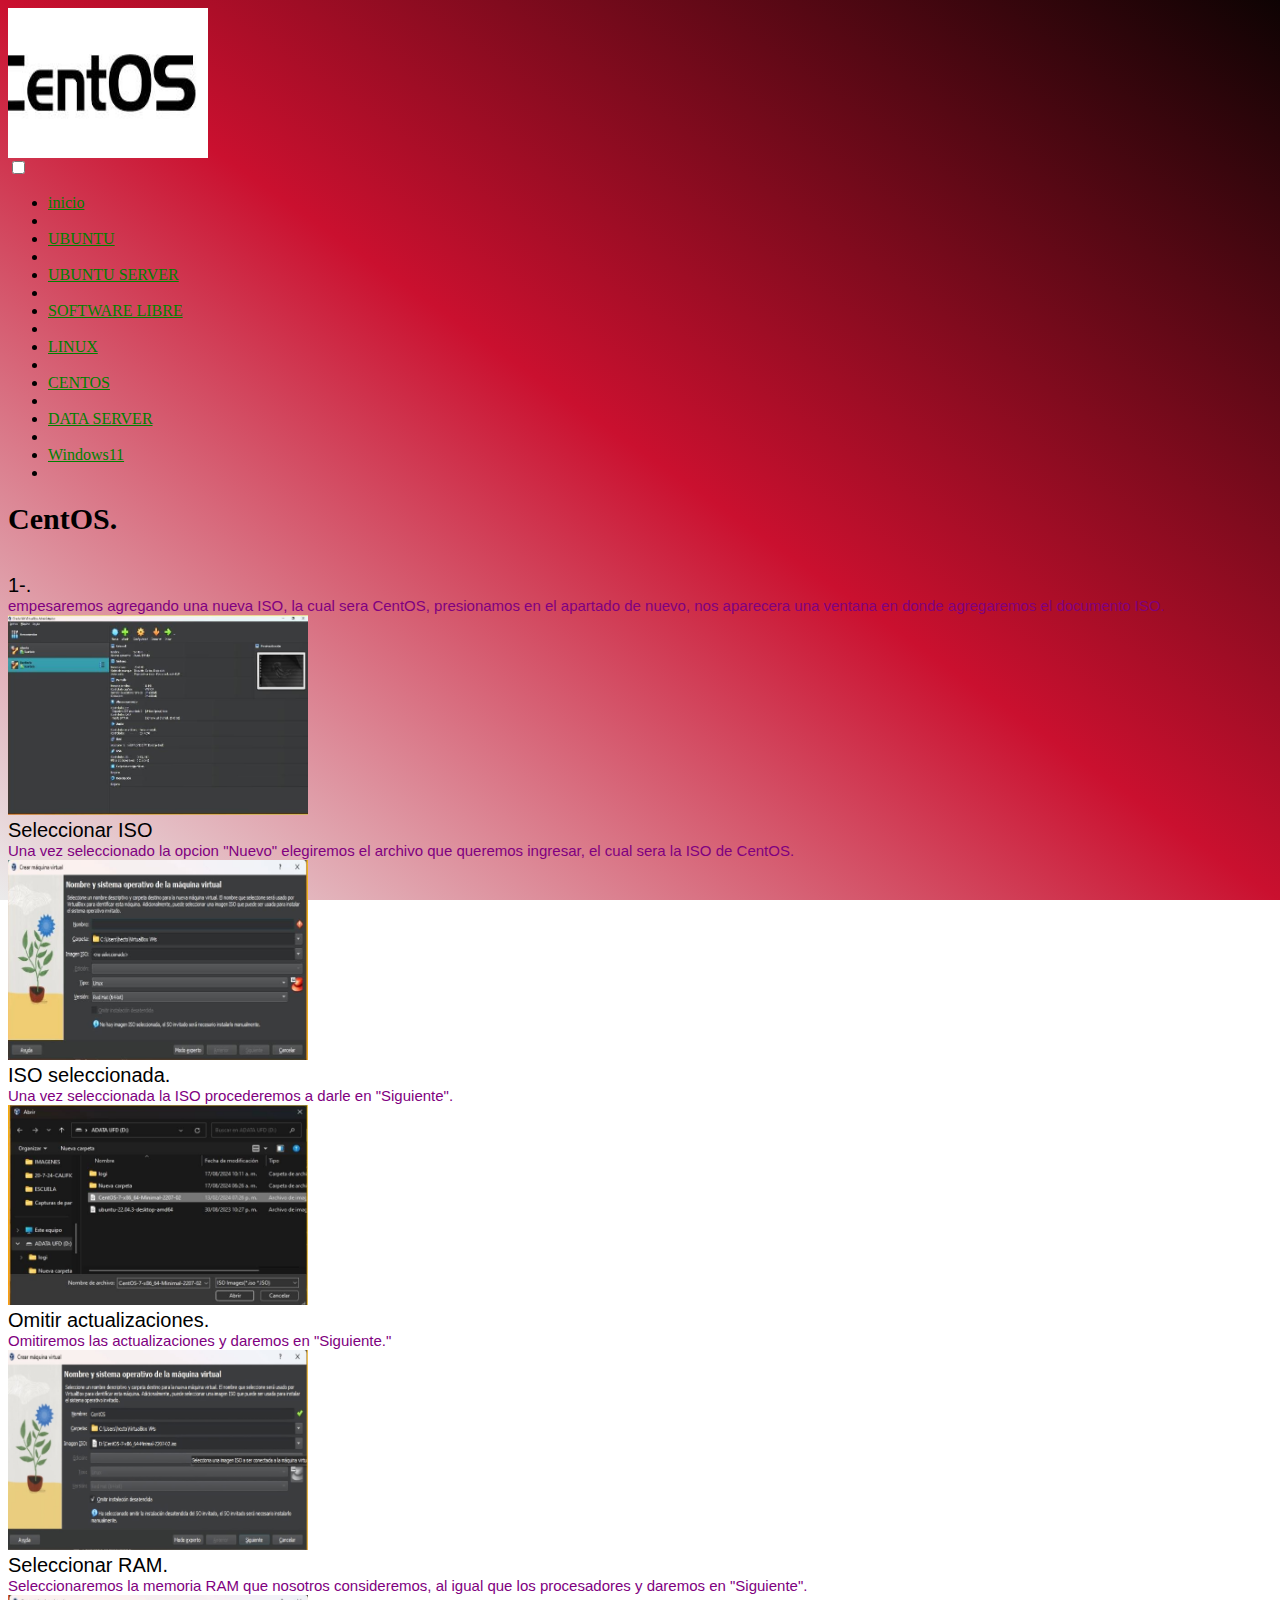
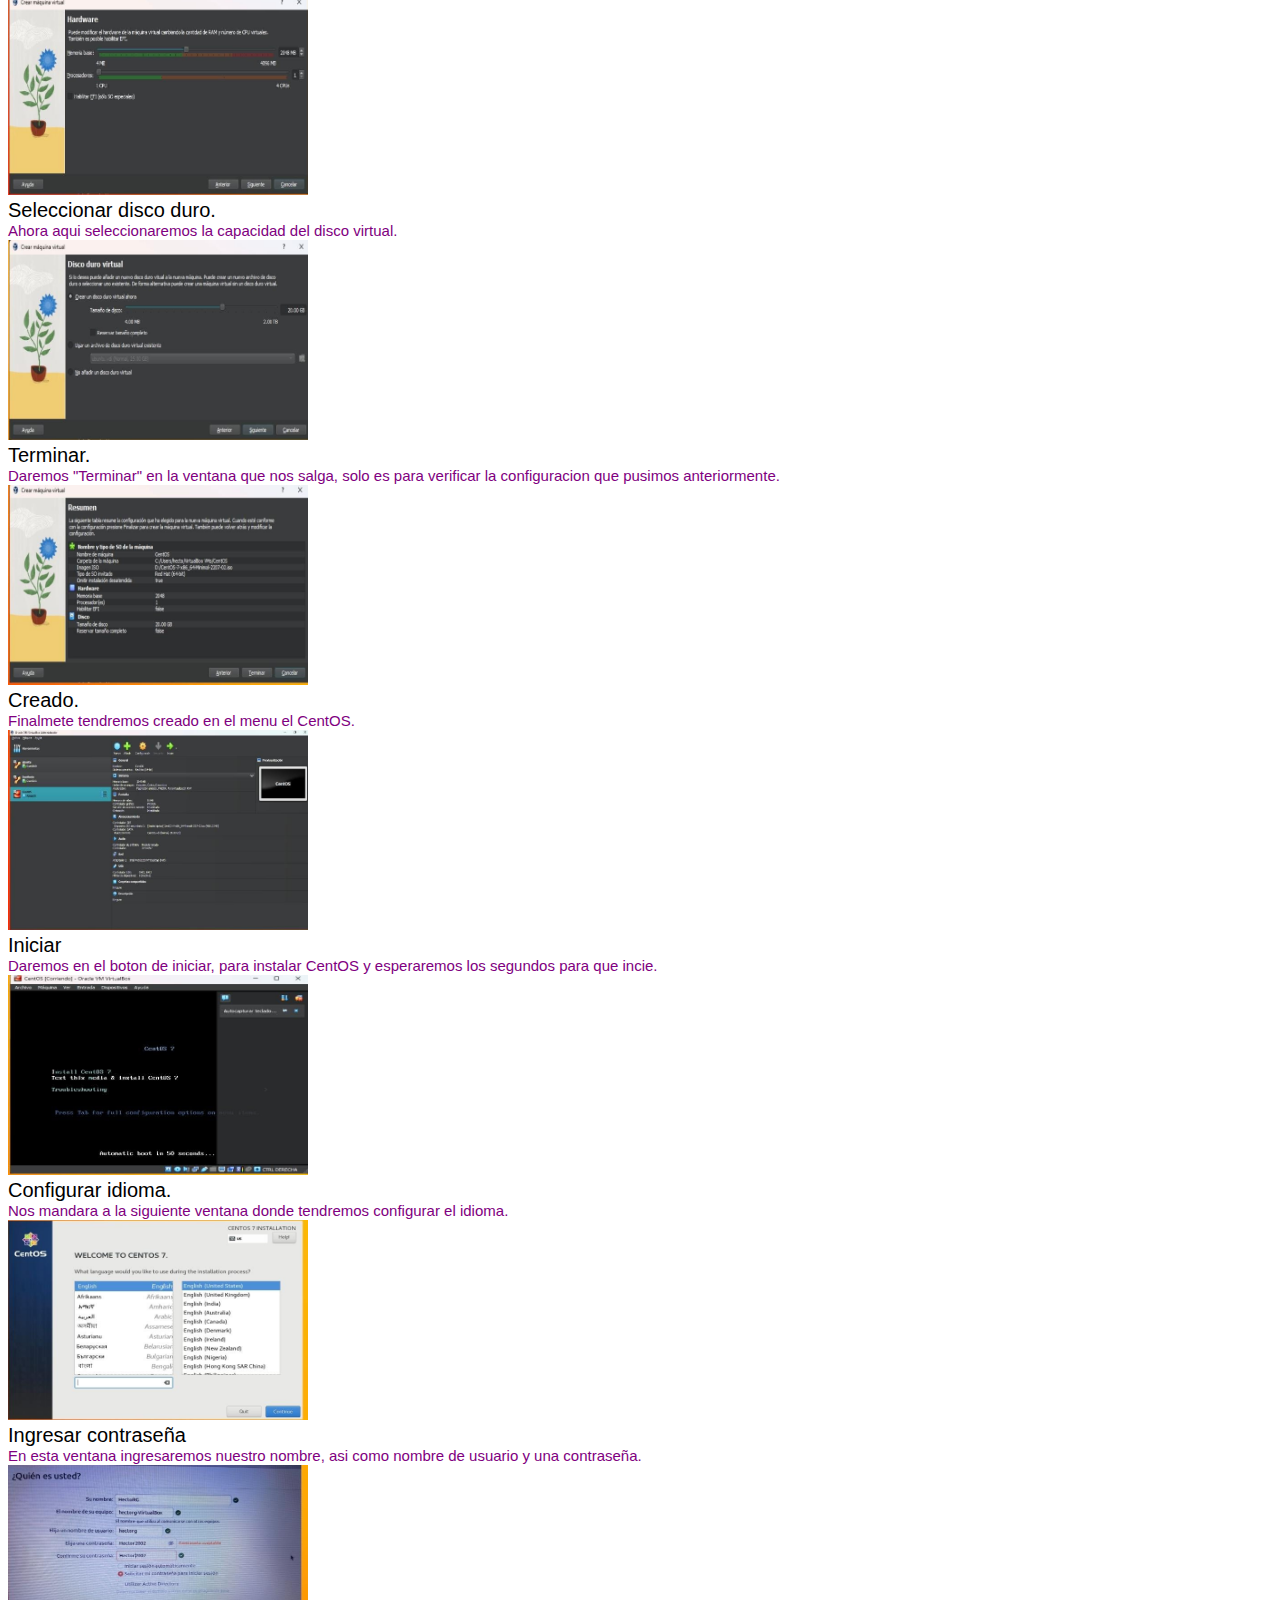
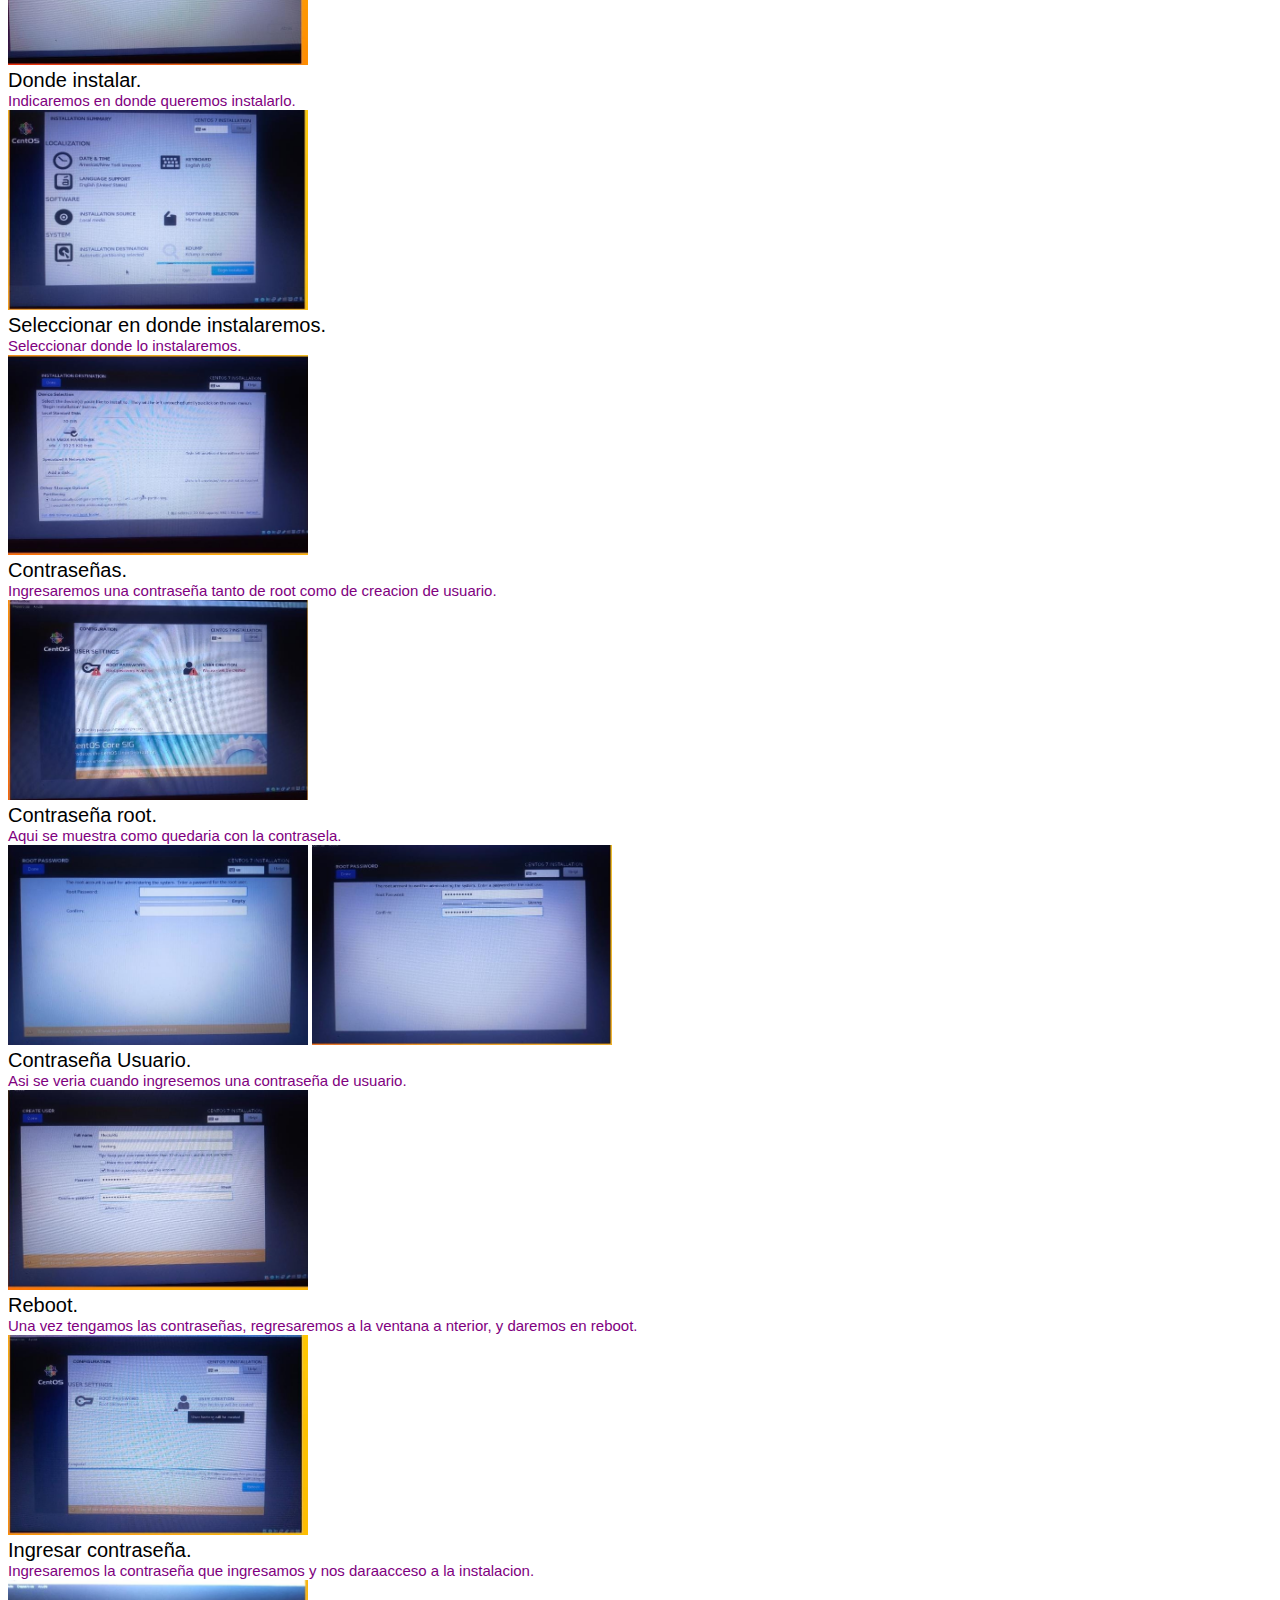
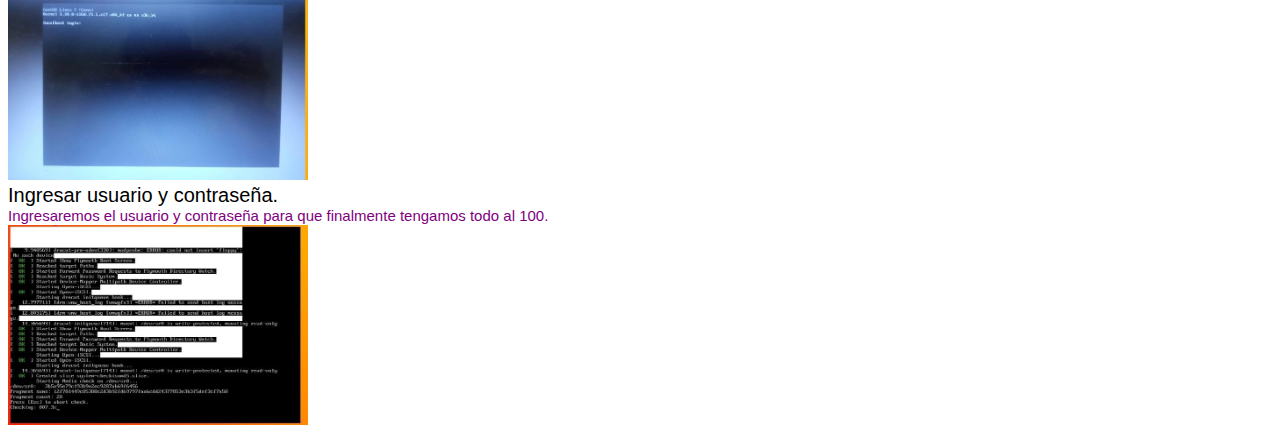
==== index.html @ 3b8d4efb "Rename centos.html to index.html" ====
<!DOCTYPE html>
<html>
    <head>
        
        <title> MAQUINA VIRTUAL</title>
        <link rel="stylesheet" href="estilos6.css">
        </head>
        <div class="formato-1">
        <img class="imagen-1" src="img/centos.jpg">
        </div>
        <body>


            <div class="resolución">
                <div class="desktop">
                </div>
        
            <div class="resolución">
                <div class="tablet">
                </div>
        
            <div class="resolución">
                <div class="telefono">
                </div>
                

                <div class="resmenu">
                    <input type="checkbox">
                    <nav>
                        <ul>
                            <li><a href="principal.html" style="color: green">inicio</a><li></li>
                            <li><a href="ubuntu.html" style="color: green">UBUNTU</a><li>
                            <li><a href="ubuntuserver.html" style="color: green">UBUNTU SERVER</a><li></li>
                            <li><a href="softwarelibre.html" style="color: green">SOFTWARE LIBRE</a><li></li>
                            <li><a href="linux.html" style="color: green" (236, 4, 4)">LINUX</a><li></li>
                            <li><a href="CENTOS.html" style="color: green" (236, 4, 4)">CENTOS</a><li></li>
                            <li><a href="dataserver.html" style="color: green"(255, 6, 6)">DATA SERVER</a><li></li>
                            <li><a href="Windows11.html" style="color: green">Windows11</a><li></li>
                            </ul>
                            </nav>
                            </div>

                        
            
            <left>
            <h1
            style="color:black;
            font-family: Times New Roman;
            font-size: 30PX;"> CentOS. </h1>
            </left>

            <br>
            <p1
            style="color: black;
            font-family: Arial;
            font-size: 20px;"> 1-.</p1>

            <br>
            <p2
            style="color: purple;
            font-family: Arial;
            font-size: 15px;"> empesaremos agregando una nueva ISO, la cual sera CentOS, presionamos en el apartado de nuevo, nos aparecera una ventana en donde agregaremos el documento ISO.</p2>

            <br>
            <left>
            <img class="imagen-3" src="img/c1.jpg">
            </left>

            <br>
            <p3
            style="color:black;
            font-family: Arial;
            font-size: 20px;">Seleccionar ISO</p3>

            <br>
            <p4
            style="color: purple;
            font-family: Arial;
            font-size: 15px;"> Una vez seleccionado la opcion "Nuevo" elegiremos el archivo que queremos ingresar, el cual sera la ISO de CentOS.</p4>

            <br>
            <left>
            <img class="imagen-4" src="img/c2.jpg">
            </left>

            <br>
            <p5
            style="color:black;
            font-family: Arial;
            font-size: 20px;"> ISO seleccionada.</p5>

            <br>
            <p6
            style="color:purple;
            font-family: Arial;
            font-size: 15px;"> Una vez seleccionada la ISO procederemos a darle en "Siguiente".</p6>

            <br>
            <left>
            <img class="imagen-5" src="img/c3.jpg">
            </left>

            <br>
            <p7
            style="color: black;
            font-family: Arial;
            font-size: 20px;"> Omitir actualizaciones. </p7>

            <br>
            <p8
            style="color:purple;
            font-family: Arial;
            font-size: 15px;"> Omitiremos las actualizaciones y daremos en "Siguiente." </p8>

            <br>
            <left>
            <img class="imagen-6" src="img/c4.jpg">
            </left>

            <br>
            <p9
            style="color: black;
            font-family: Arial;
            font-size: 20px;"> Seleccionar RAM. </p9>

            <br>
            <p10
            style="color:purple;
            font-family: Arial;
            font-size: 15px;"> Seleccionaremos la memoria RAM que nosotros consideremos, al igual que los procesadores y daremos en "Siguiente".</p10>

            <br>
            <left>
            <img class="imagen-7" src="img/c5.jpg">
            </left>

            <br>
            <p11
            style="color:black;
            font-family: Arial;
            font-size: 20px;"> Seleccionar disco duro. </p11>

            <br>
            <p12
            style="color:purple;
            font-family: Arial;
            font-size: 15px;"> Ahora aqui seleccionaremos la capacidad del disco virtual.</p12>

            <br>
            <left>
            <img class="imagen-8" src="img/c6.jpg">
            </left>

            <br>
            <p13
            style="color:black;
            font-family: Arial;
            font-size: 20px;"> Terminar.</p13>

            <br>
            <p14
            style="color:purple;
            font-family: Arial;
            font-size: 15px;"> Daremos "Terminar" en la ventana que nos salga, solo es para verificar la configuracion que pusimos anteriormente.</p14>

            <br>
            <left>
            <img class="imagen-9" src="img/c7.jpg">
            </left>

            <br>
            <p15
            style="color:black;
            font-family: Arial;
            font-size: 20px;"> Creado.</p15>

            <br>
            <p16
            style="color:purple;
            font-family: Arial;
            font-size: 15px;"> Finalmete tendremos creado en el menu el CentOS.</p16>

            <br>
            <left>
            <img class="imagen-10" src="img/c8.jpg">
            </left>

            <br>
            <p17
            style="color:black;
            font-family: Arial;
            font-size: 20px;"> Iniciar </p17>

            <br>
            <p18
            style="color:purple;
            font-family: Arial;
            font-size: 15px;"> Daremos en el boton de iniciar, para instalar CentOS y esperaremos los segundos para que incie. </p18>

            <br>
            <left>
            <img class="imagen-11" src="img/c9.jpg">
            </left>

            <br>
            <p19
            style="color:black;
            font-family: Arial;
            font-size: 20px;"> Configurar idioma.</p19>

            <br>
            <p20
            style="color:purple;
            font-family: Arial;
            font-size: 15px;"> Nos mandara a la siguiente ventana donde tendremos configurar el idioma. </p20>

            <br>
            <left>
            <img class="imagen-12" src="img/c10.jpg">
            </left>

            <br>
            <p21
            style="color:black;
            font-family: Arial;
            font-size: 20px;"> Ingresar contraseña </p21>

            <br>
            <p22
            style="color:purple;
            font-family: Arial;
            font-size: 15px;"> En esta ventana ingresaremos nuestro nombre, asi como nombre de usuario y una contraseña.</p22>

            <br>
            <left>
            <img class="imagen-13" src="img/c11.jpg">
            </left>

            <br>
            <p23
            style="color:black;
            font-family: Arial;
            font-size: 20px;"> Donde instalar.</p23>

            <br>
            <p24
            style="color:purple;
            font-family: Arial;
            font-size: 15px;"> Indicaremos en donde queremos instalarlo. </p24>

            <br>
            <left>
            <img class="imagen-14" src="img/c12.jpg">
            </left>

            <br>
            <p25
            style="color:black;
            font-family: Arial;
            font-size: 20px;"> Seleccionar en donde instalaremos.</p25>

            <br>
            <p26
            style="color:purple;
            font-family: Arial;
            font-size: 15px;"> Seleccionar donde lo instalaremos.</p26>

            <br>
            <left>
            <img class="imagen-15" src="img/c13.jpg">
            </left>

            <br>
            <p27
            style="color:black;
            font-family: Arial;
            font-size: 20px;"> Contraseñas.</p27>

            <br>
            <p28
            style="color:purple;
            font-family: Arial;
            font-size: 15px;"> Ingresaremos una contraseña tanto de root como de creacion de usuario. </p28>

            <br>
            <left>
            <img class="imagen-16" src="img/c14.jpg">
            </left>

            <br>
            <p29
            style="color:black;
            font-family: Arial;
            font-size: 20px;"> Contraseña root.</p29>

            <br>
            <p30
            style="color:purple;
            font-family: Arial;
            font-size: 15px;"> Aqui se muestra como quedaria con la contrasela. </p30>

            <br>
            <left>
            <img class="imagen-17" src="img/c15.jpg">
            <img class="imagen-18" src="img/c16.jpg">
            </left>

            <br>
            <p31
            style="color:black;
            font-family: Arial;
            font-size: 20px;"> Contraseña Usuario.</p31>

            <br>
            <p31
            style="color:purple;
            font-family: Arial;
            font-size: 15px;"> Asi se veria cuando ingresemos una contraseña de usuario. </p31>

            <br>
            <left>
            <img class="imagen-19" src="img/c17.jpg">
            </left>

            <br>
            <p32
            style="color:black;
            font-family: Arial;
            font-size: 20px;"> Reboot.</p32>

            <br>
            <p33
            style="color:purple;
            font-family: Arial;
            font-size: 15px;"> Una vez tengamos las contraseñas, regresaremos a la ventana a nterior, y daremos en reboot.</p33>

            <br>
            <left>
            <img class="imagen-20" src="img/c18.jpg">
            </left>

            <br>
            <p34
            style="color:black;
            font-family: Arial;
            font-size: 20px;"> Ingresar contraseña.</p34>

            <br>
            <p35
            style="color:purple;
            font-family: Arial;
            font-size: 15px;"> Ingresaremos la contraseña que ingresamos y nos daraacceso a la instalacion.</p35>

            <br>
            <left>
            <img class="imagen-21" src="img/c19.jpg">
            </left>

            <br>
            <p36
            style="color:black;
            font-family: Arial;
            font-size: 20px;"> Ingresar usuario y contraseña.</p36>

            <br>
            <p37
            style="color:purple;
            font-family: Arial;
            font-size: 15px;"> Ingresaremos el usuario y contraseña para que finalmente tengamos todo al 100.</p37>

            <br>
            <left>
            <img class="imagen-22" src="img/c20.jpg">
            </left>
---- estilos6.css ----
.resolucion{
    width: 99%;
    text-align: center;
}

@media (max-width: 767px){
    .dekstop{
        display: none;
    }
    .tablet{
        display: none;
    }
}

@media (min-width: 768px) and (max-width: 990px){
    .dekstop{
        display: none;
    }
    .telefono{
        display: none;
    }
}

@media (min-width: 991px){
    .tablet{
        display: none;
    }
    .telefono{
        display: none;
    }
}

.formato-1{
    display:flex;
    justify-content: space-between;
}

.imagen-1{
    width: 200px;
    height: 150px;
}

.imagen-2{
    width: 200px;
    height: 150px;
}

.imagen-3{
    width: 300px;
    height: 200px;
}

.imagen-4{
    width: 300px;
    height: 200px;
}

.imagen-5{
    width: 300px;
    height: 200px;
}

.imagen-6{
    width: 300px;
    height: 200px;
}

.imagen-7{
    width: 300px;
    height: 200px;
}

.imagen-8{
    width: 300px;
    height: 200px;
}

.imagen-9{
    width: 300px;
    height: 200px;
}

.imagen-10{
    width: 300px;
    height: 200px;
}

.imagen-11{
    width: 300px;
    height: 200px;
}

.imagen-12{
    width: 300px;
    height: 200px;
}

.imagen-13{
    width: 300px;
    height: 200px;
}

.imagen-14{
    width: 300px;
    height: 200px;
}

.imagen-15{
    width: 300px;
    height: 200px;
}

.imagen-16{
    width: 300px;
    height: 200px;
}

.imagen-17{
    width: 300px;
    height: 200px;
}

.imagen-18{
    width: 300px;
    height: 200px;
}

.imagen-19{
    width: 300px;
    height: 200px;
}

.imagen-20{
    width: 300px;
    height: 200px;
}

.imagen-21{
    width: 300px;
    height: 200px;
}

.imagen-22{
    width: 300px;
    height: 200px;
}


body{
    background-image: linear-gradient(to top right, rgb(235, 235, 235), rgb(202, 16, 47) 50%, rgb(14, 3, 3));
    background-size: cover;
    background-position: center;
    background-attachment: fixed;
}
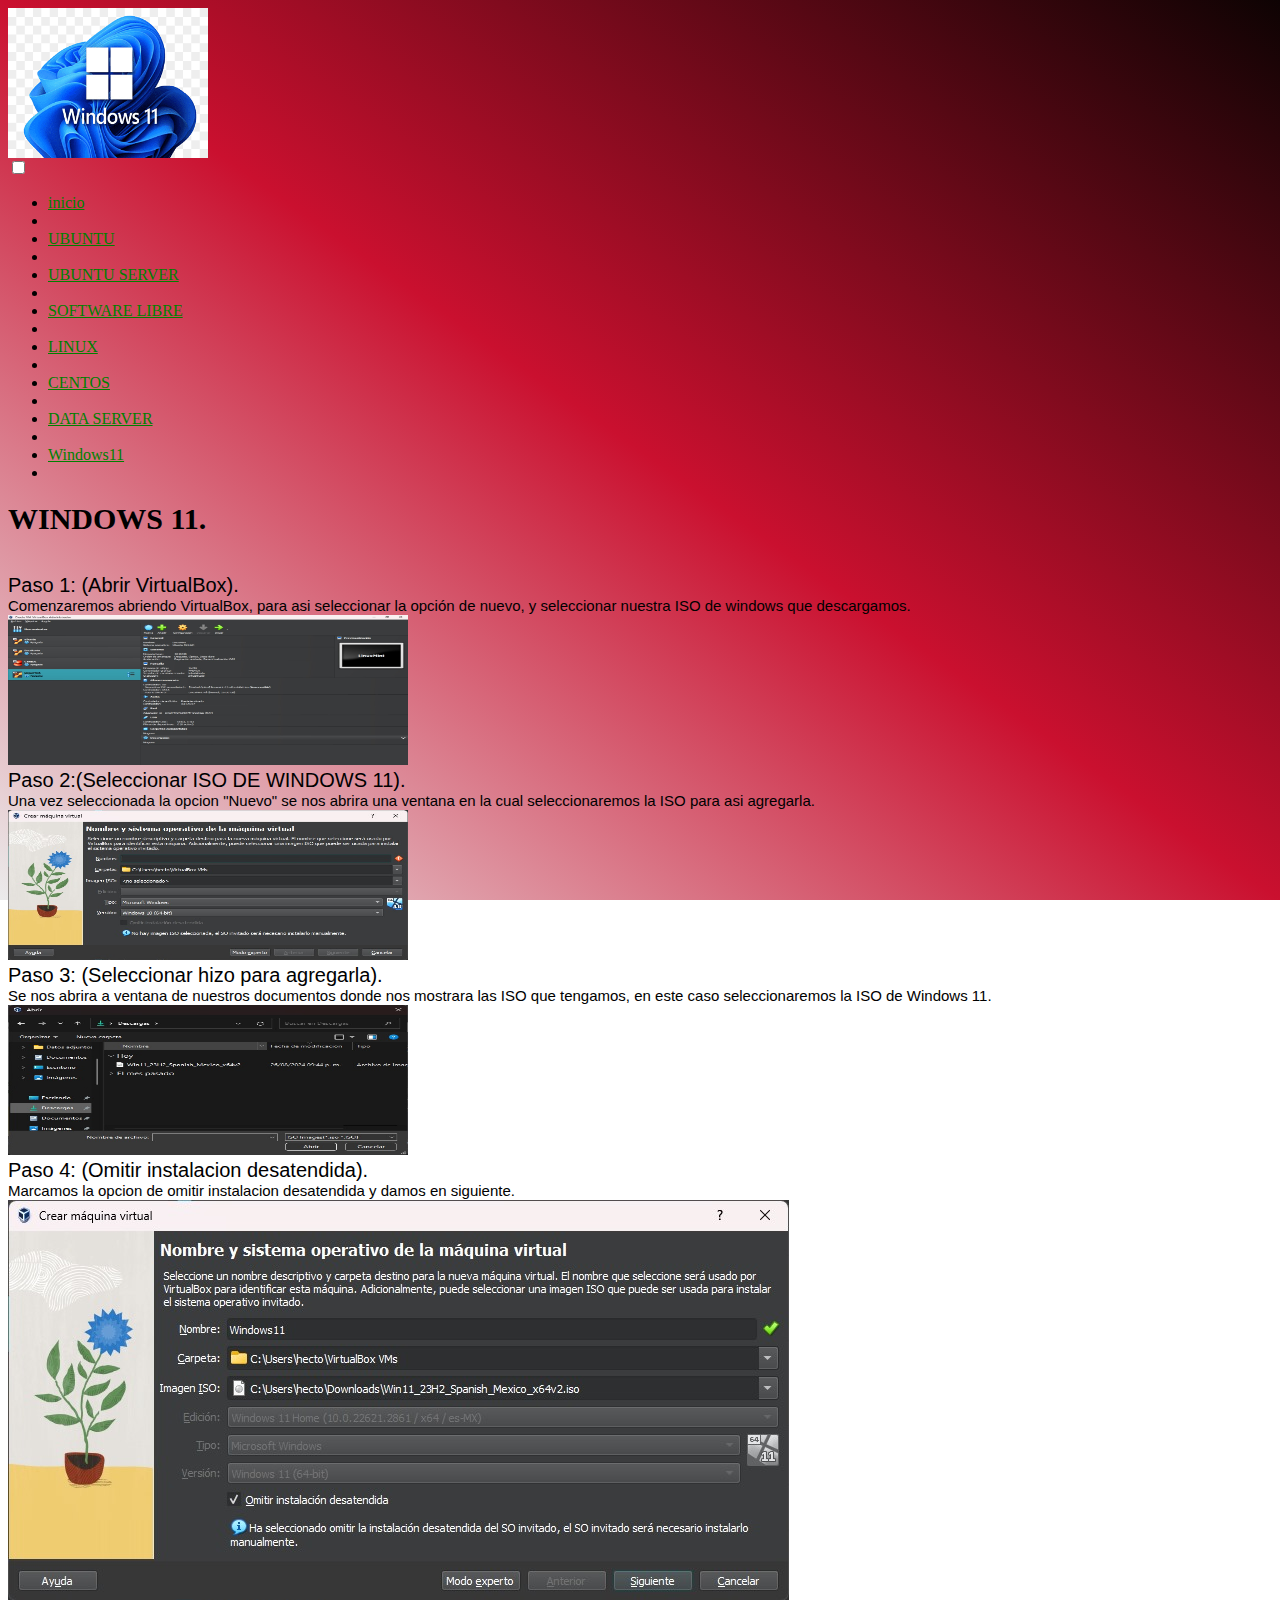
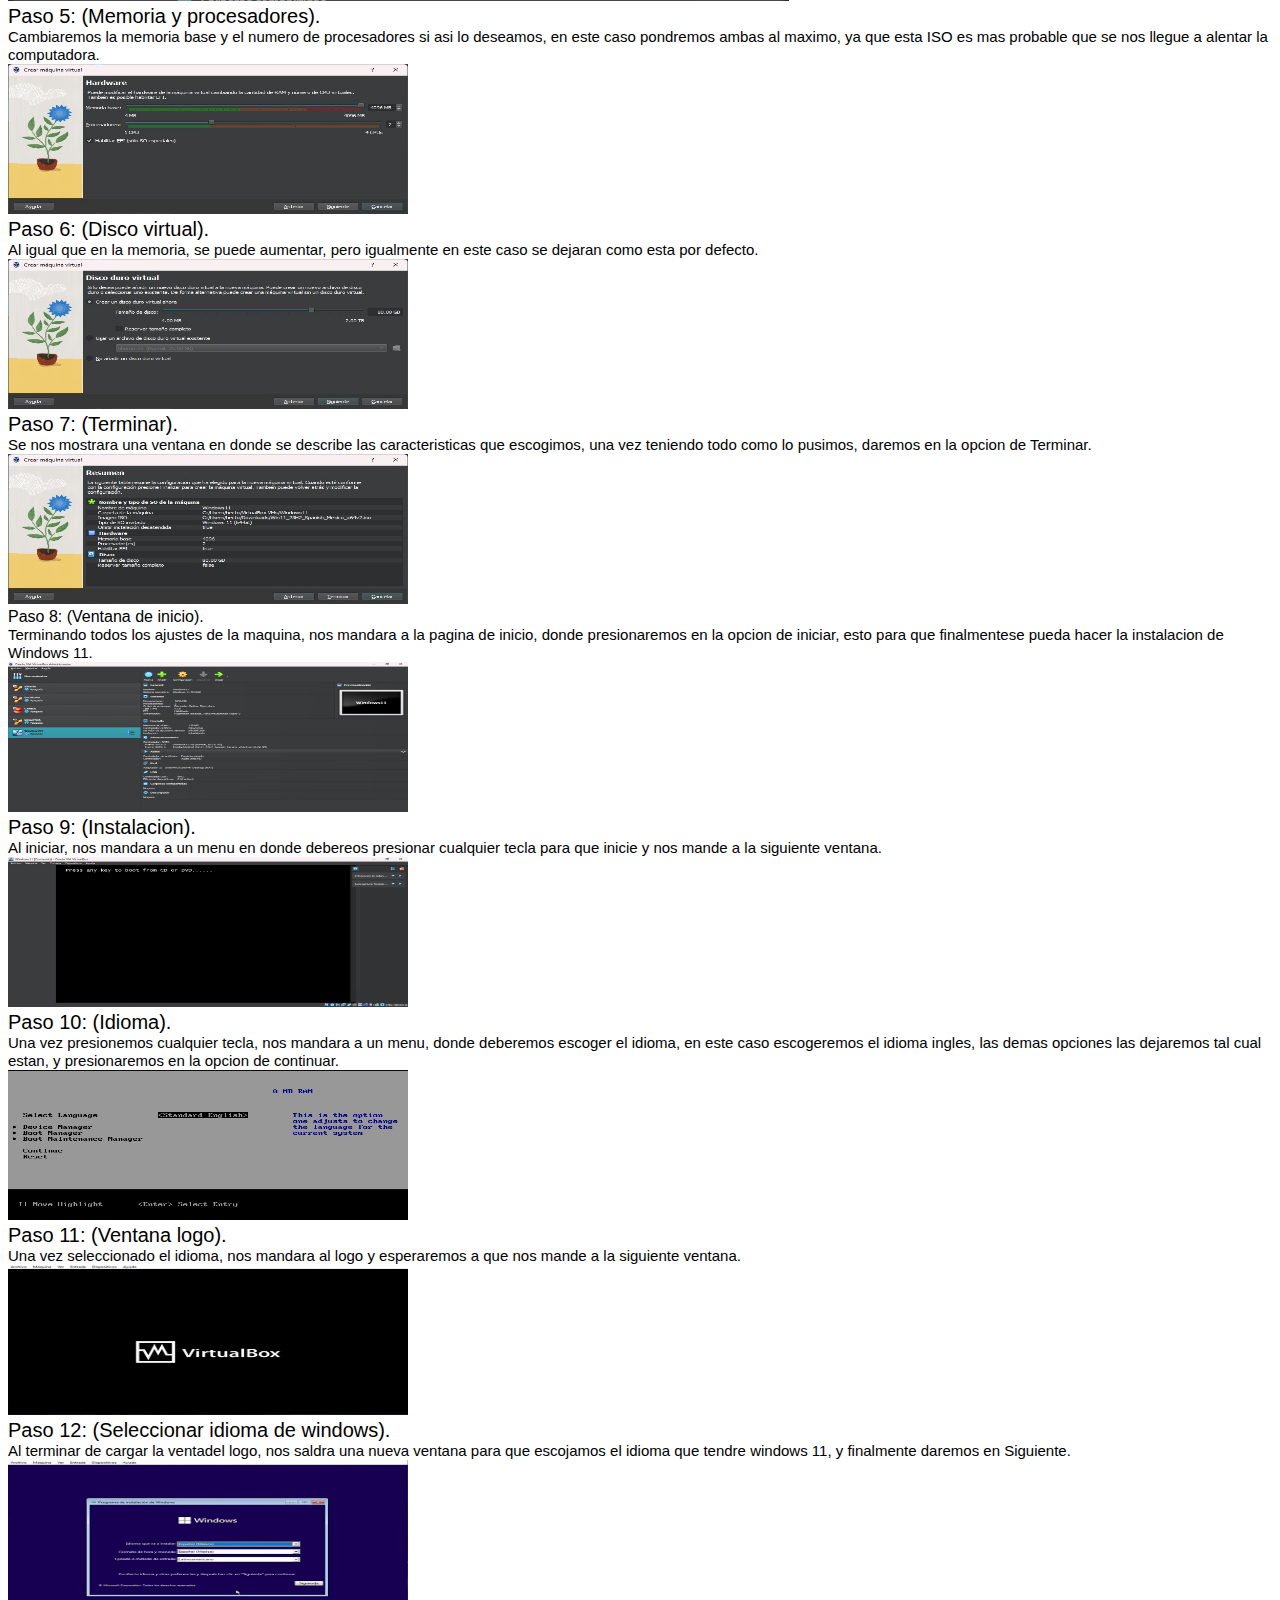
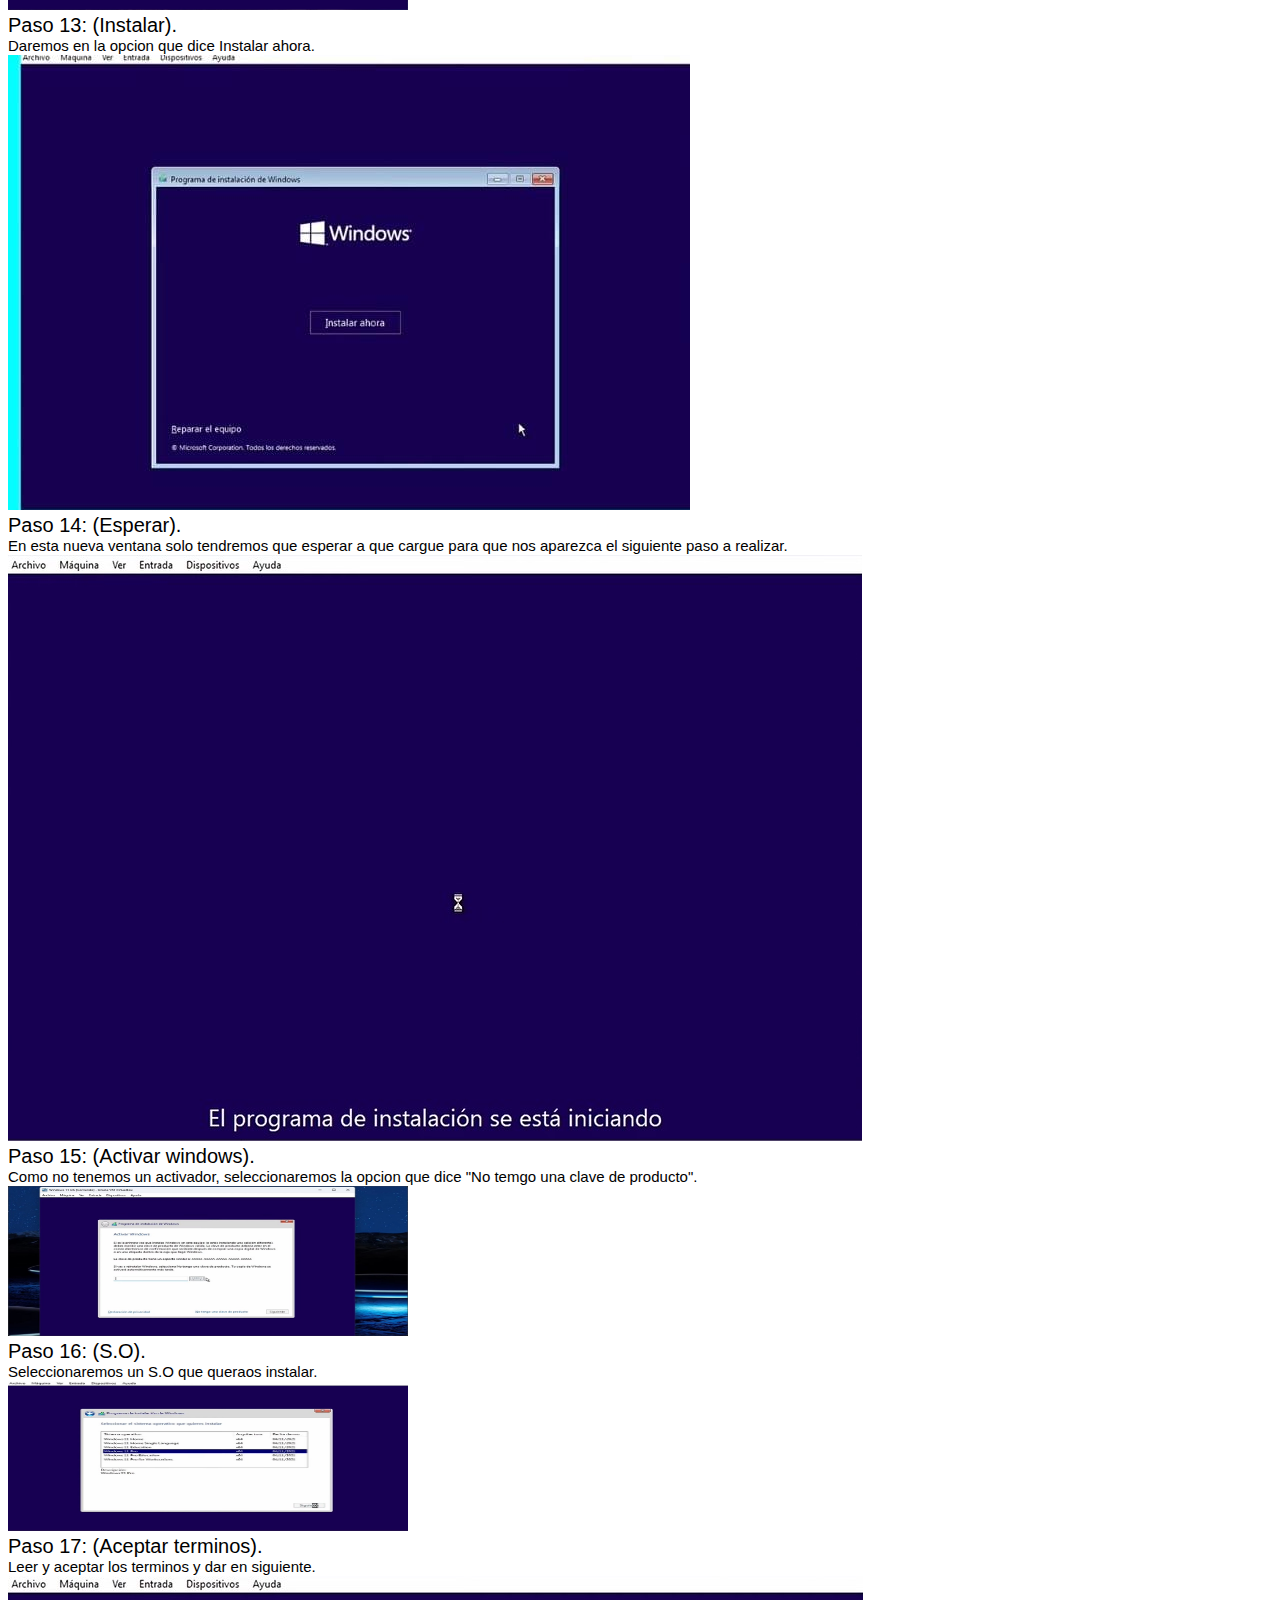
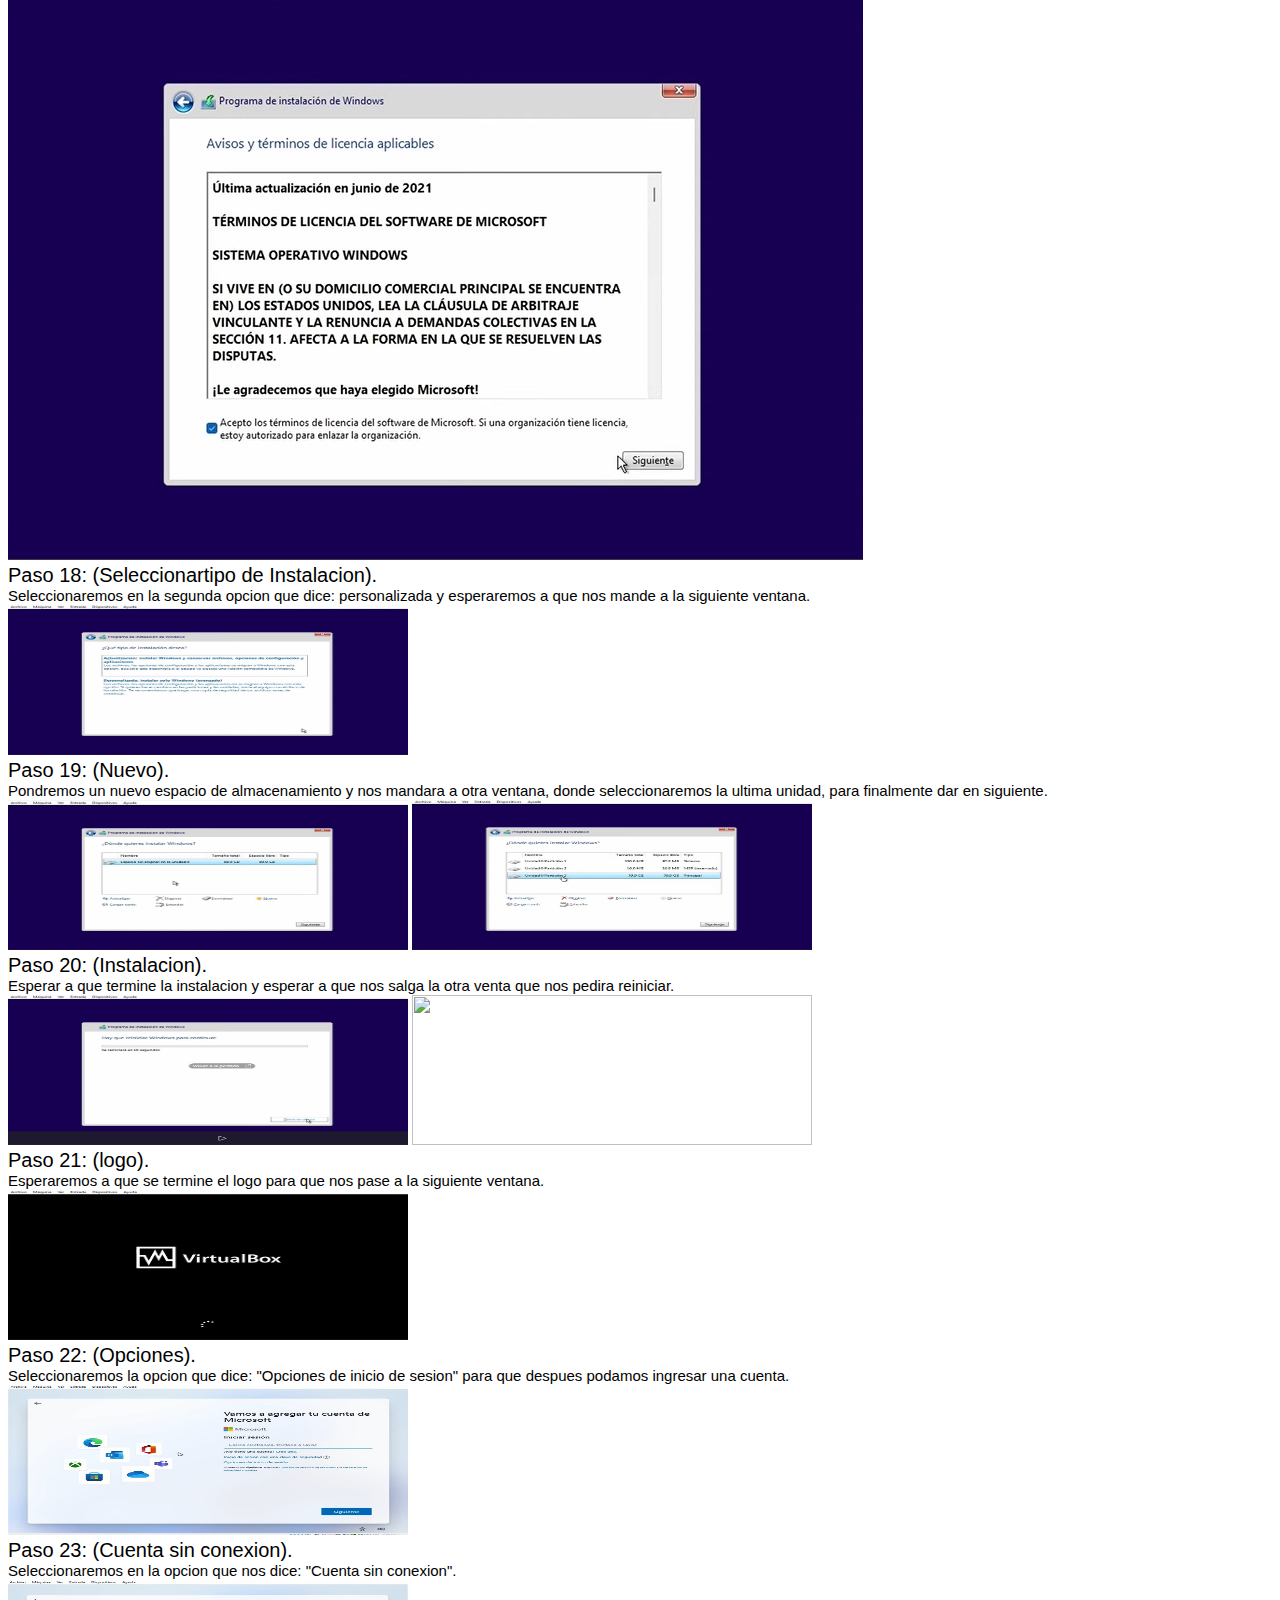
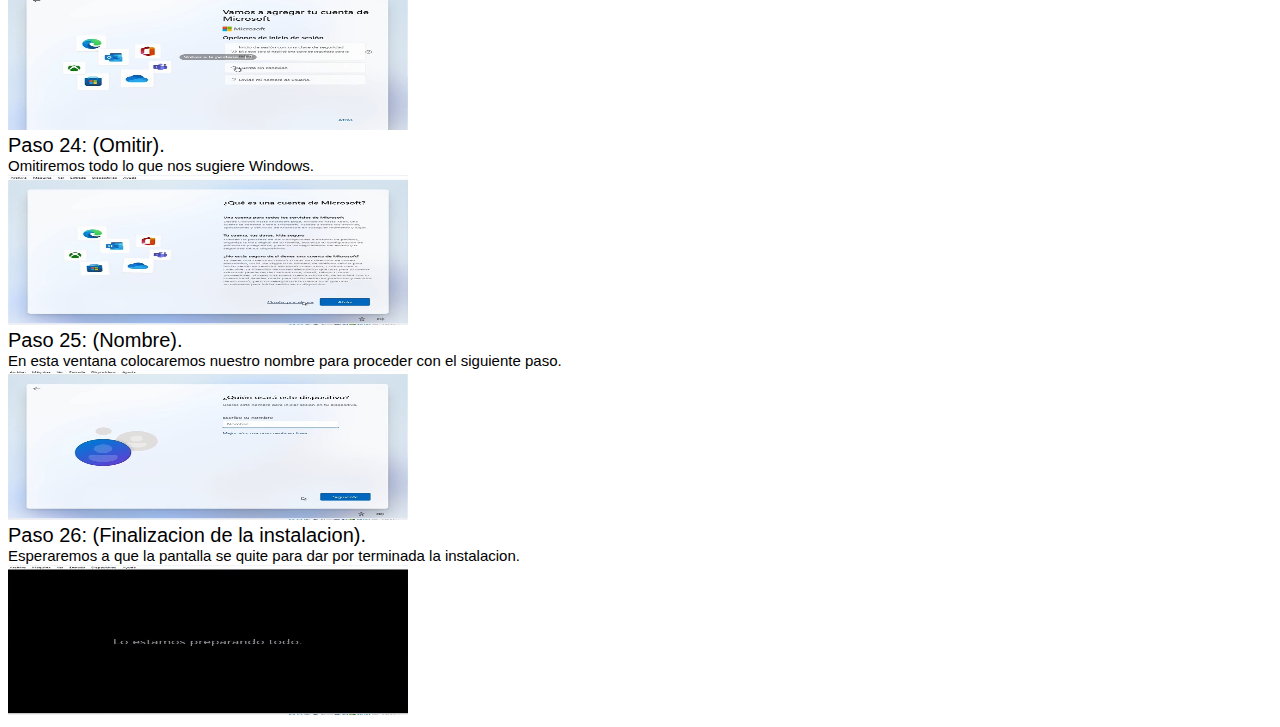
==== commit c3660428: "Rename windows11.html to index.html" ====
--- a/index.html
+++ b/index.html
@@ -2,11 +2,11 @@
 <html>
     <head>
         
-        <title> MAQUINA VIRTUAL</title>
-        <link rel="stylesheet" href="estilos6.css">
+        <title> MAQUINA VIRTUALT </title>
+        <link rel="stylesheet" href="estilos7.css">
         </head>
         <div class="formato-1">
-        <img class="imagen-1" src="img/centos.jpg">
+            <img class="imagen-1" src="img/wind11.png">
         </div>
         <body>
 
@@ -46,329 +46,449 @@
             <h1
             style="color:black;
             font-family: Times New Roman;
-            font-size: 30PX;"> CentOS. </h1>
+            font-size: 30PX;"> WINDOWS 11. </h1>
             </left>
 
             <br>
             <p1
-            style="color: black;
-            font-family: Arial;
-            font-size: 20px;"> 1-.</p1>
+            style="color:black;
+            font-family: Arial;
+            font-size: 20px;"> Paso 1: (Abrir VirtualBox).</p1>
 
             <br>
             <p2
-            style="color: purple;
-            font-family: Arial;
-            font-size: 15px;"> empesaremos agregando una nueva ISO, la cual sera CentOS, presionamos en el apartado de nuevo, nos aparecera una ventana en donde agregaremos el documento ISO.</p2>
-
-            <br>
-            <left>
-            <img class="imagen-3" src="img/c1.jpg">
+            style="color:black;
+            font-family: Arial;
+            font-size: 15px;"> Comenzaremos abriendo VirtualBox, para asi seleccionar la opción de nuevo, y seleccionar nuestra ISO de windows que descargamos. </p2>
+
+            <br>
+            <left>
+            <img class="imagen-3" src="img/w1.jpg">
             </left>
 
             <br>
             <p3
             style="color:black;
             font-family: Arial;
-            font-size: 20px;">Seleccionar ISO</p3>
-
+            font-size: 20px;"> Paso 2:(Seleccionar ISO DE WINDOWS 11).</p3>
+            
             <br>
             <p4
-            style="color: purple;
-            font-family: Arial;
-            font-size: 15px;"> Una vez seleccionado la opcion "Nuevo" elegiremos el archivo que queremos ingresar, el cual sera la ISO de CentOS.</p4>
-
-            <br>
-            <left>
-            <img class="imagen-4" src="img/c2.jpg">
+            style="color:black;
+            font-family: Arial;
+            font-size: 15px;"> Una vez seleccionada la opcion "Nuevo" se nos abrira una ventana en la cual seleccionaremos la ISO para asi agregarla. </p4>
+
+            <br>
+            <left>
+            <img class="imagen-4" src="img/w2.jpg">
             </left>
 
             <br>
             <p5
             style="color:black;
             font-family: Arial;
-            font-size: 20px;"> ISO seleccionada.</p5>
+            font-size: 20px;"> Paso 3: (Seleccionar hizo para agregarla).</p5>
 
             <br>
             <p6
-            style="color:purple;
-            font-family: Arial;
-            font-size: 15px;"> Una vez seleccionada la ISO procederemos a darle en "Siguiente".</p6>
-
-            <br>
-            <left>
-            <img class="imagen-5" src="img/c3.jpg">
+            style="color:black;
+            font-family: Arial;
+            font-size: 15px;"> Se nos abrira a ventana de nuestros documentos donde nos mostrara las ISO que tengamos, en este caso seleccionaremos la ISO de Windows 11.</p6>
+
+            <br>
+            <left>
+            <img class="imagen-5" src="img/w3.jpg">
             </left>
 
             <br>
             <p7
-            style="color: black;
-            font-family: Arial;
-            font-size: 20px;"> Omitir actualizaciones. </p7>
+            style="color:black;
+            font-family: Arial;
+            font-size: 20px;"> Paso 4: (Omitir instalacion desatendida).</p7>
 
             <br>
             <p8
-            style="color:purple;
-            font-family: Arial;
-            font-size: 15px;"> Omitiremos las actualizaciones y daremos en "Siguiente." </p8>
-
-            <br>
-            <left>
-            <img class="imagen-6" src="img/c4.jpg">
+            style="color:black;
+            font-family: Arial;
+            font-size: 15px;"> Marcamos la opcion de omitir instalacion desatendida y damos en siguiente. </p8>
+
+            <br>
+            <left>
+            <img class="imgen-6" src="img/w4.jpg"> 
             </left>
 
             <br>
             <p9
             style="color: black;
             font-family: Arial;
-            font-size: 20px;"> Seleccionar RAM. </p9>
+            font-size: 20px;"> Paso 5: (Memoria y procesadores).</p9>
 
             <br>
             <p10
-            style="color:purple;
-            font-family: Arial;
-            font-size: 15px;"> Seleccionaremos la memoria RAM que nosotros consideremos, al igual que los procesadores y daremos en "Siguiente".</p10>
-
-            <br>
-            <left>
-            <img class="imagen-7" src="img/c5.jpg">
+            style="color:black;
+            font-family: Arial;
+            font-size: 15px;"> Cambiaremos la memoria base y el numero de procesadores si asi lo deseamos, en este caso pondremos ambas al maximo, ya que esta ISO es mas probable que se nos llegue a alentar la computadora. </p10>
+
+            <br>
+            <left>
+            <img class="imagen-7" src="img/w5.jpg">
             </left>
 
             <br>
             <p11
             style="color:black;
             font-family: Arial;
-            font-size: 20px;"> Seleccionar disco duro. </p11>
+            font-size: 20px;"> Paso 6: (Disco virtual).</p11>
 
             <br>
             <p12
-            style="color:purple;
-            font-family: Arial;
-            font-size: 15px;"> Ahora aqui seleccionaremos la capacidad del disco virtual.</p12>
-
-            <br>
-            <left>
-            <img class="imagen-8" src="img/c6.jpg">
-            </left>
+            style="color:black;
+            font-family: Arial;
+            font-size: 15px;"> Al igual que en la memoria, se puede aumentar, pero igualmente en este caso se dejaran como esta por defecto. </p12>
+
+            <br>
+            <left>
+            <img class="imagen-8" src="img/w6.jpg">
+            </left>
+
+            <br>
+            <p12
+            style="color:black;
+            font-family: Arial;
+            font-size: 20px;"> Paso 7: (Terminar).</p12>
 
             <br>
             <p13
             style="color:black;
             font-family: Arial;
-            font-size: 20px;"> Terminar.</p13>
+            font-size: 15px;"> Se nos mostrara una ventana en donde se describe las caracteristicas que escogimos, una vez teniendo todo como lo pusimos, daremos en la opcion de Terminar. </p13>
+
+            <br>
+            <left>
+            <img class="imagen-9" src="img/w7.jpg">
+            </left>
 
             <br>
             <p14
-            style="color:purple;
-            font-family: Arial;
-            font-size: 15px;"> Daremos "Terminar" en la ventana que nos salga, solo es para verificar la configuracion que pusimos anteriormente.</p14>
-
-            <br>
-            <left>
-            <img class="imagen-9" src="img/c7.jpg">
-            </left>
+            style="color:black;
+            font-family: Arial;
+            text-decoration-style: 20px;"> Paso 8: (Ventana de inicio).</p14>
 
             <br>
             <p15
             style="color:black;
             font-family: Arial;
-            font-size: 20px;"> Creado.</p15>
+            font-size: 15px;"> Terminando todos los ajustes de la maquina, nos mandara a la pagina de inicio, donde presionaremos en la opcion de iniciar, esto para que finalmentese pueda hacer la instalacion de Windows 11. </p15>
+
+            <br>
+            <left>
+            <img class="imagen-10" src="img/w8.jpg">
+            </left>
 
             <br>
             <p16
-            style="color:purple;
-            font-family: Arial;
-            font-size: 15px;"> Finalmete tendremos creado en el menu el CentOS.</p16>
-
-            <br>
-            <left>
-            <img class="imagen-10" src="img/c8.jpg">
-            </left>
+            style="color:black;
+            font-family: Arial;
+            font-size: 20px;"> Paso 9: (Instalacion).</p16>
 
             <br>
             <p17
             style="color:black;
             font-family: Arial;
-            font-size: 20px;"> Iniciar </p17>
+            font-size: 15px;"> Al iniciar, nos mandara a un menu en donde debereos presionar cualquier tecla para que inicie y nos mande a la siguiente ventana. </p17>
+
+            <br>
+            <left>
+            <img class="imagen-11" src="img/w9.jpg">
+            </left>
 
             <br>
             <p18
-            style="color:purple;
-            font-family: Arial;
-            font-size: 15px;"> Daremos en el boton de iniciar, para instalar CentOS y esperaremos los segundos para que incie. </p18>
-
-            <br>
-            <left>
-            <img class="imagen-11" src="img/c9.jpg">
-            </left>
+            style="color:black;
+            font-family: Arial;
+            font-size: 20px;"> Paso 10: (Idioma).</p18>
 
             <br>
             <p19
             style="color:black;
             font-family: Arial;
-            font-size: 20px;"> Configurar idioma.</p19>
+            font-size: 15px;"> Una vez presionemos cualquier tecla, nos mandara a un menu, donde deberemos escoger el idioma, en este caso escogeremos el idioma ingles, las demas opciones las dejaremos tal cual estan, y presionaremos en la opcion de continuar. </p19>
+
+            <br>
+            <left>
+            <img class="imagen-12" src="img/w10.jpg"> 
+            </left>
 
             <br>
             <p20
-            style="color:purple;
-            font-family: Arial;
-            font-size: 15px;"> Nos mandara a la siguiente ventana donde tendremos configurar el idioma. </p20>
-
-            <br>
-            <left>
-            <img class="imagen-12" src="img/c10.jpg">
-            </left>
-
+            style="color:black;
+            font-family: Arial;
+            font-size: 20px;"> Paso 11: (Ventana logo). </p20>
+            
             <br>
             <p21
             style="color:black;
             font-family: Arial;
-            font-size: 20px;"> Ingresar contraseña </p21>
+            font-size: 15px;"> Una vez seleccionado el idioma, nos mandara al logo y esperaremos a que nos mande a la siguiente ventana. </p21>
+
+            <br>
+            <left>
+            <img class="imagen-13" src="img/w11.jpg">
+            </left>
+ 
+            <br>
+            <p21
+            style="color:black;
+            font-family: Arial;
+            font-size: 20px;"> Paso 12: (Seleccionar idioma de windows).</p21>
 
             <br>
             <p22
-            style="color:purple;
-            font-family: Arial;
-            font-size: 15px;"> En esta ventana ingresaremos nuestro nombre, asi como nombre de usuario y una contraseña.</p22>
-
-            <br>
-            <left>
-            <img class="imagen-13" src="img/c11.jpg">
+            style="color:black;
+            font-family: Arial;
+            font-size: 15px;"> Al terminar de cargar la ventadel logo, nos saldra una nueva ventana para que escojamos el idioma que tendre windows 11, y finalmente daremos en Siguiente. </p22>
+
+            <br>
+            <left>
+            <img class="imagen-14" src="img/w12.jpg">
             </left>
 
             <br>
             <p23
             style="color:black;
             font-family: Arial;
-            font-size: 20px;"> Donde instalar.</p23>
+            font-size: 20px;"> Paso 13: (Instalar).</p23>
 
             <br>
             <p24
-            style="color:purple;
-            font-family: Arial;
-            font-size: 15px;"> Indicaremos en donde queremos instalarlo. </p24>
-
-            <br>
-            <left>
-            <img class="imagen-14" src="img/c12.jpg">
+            style="color:black;
+            font-family: Arial;
+            font-size: 15px;"> Daremos en la opcion que dice Instalar ahora. </p24>
+
+            <br>
+            <left>
+            <img class="imagen -15" src="img/w13.jpg">
             </left>
 
             <br>
             <p25
             style="color:black;
             font-family: Arial;
-            font-size: 20px;"> Seleccionar en donde instalaremos.</p25>
-
+            font-size: 20px;"> Paso 14: (Esperar). </p25>
+            
             <br>
             <p26
-            style="color:purple;
-            font-family: Arial;
-            font-size: 15px;"> Seleccionar donde lo instalaremos.</p26>
-
-            <br>
-            <left>
-            <img class="imagen-15" src="img/c13.jpg">
+            style="color:black;
+            font-family: Arial;
+            font-size: 15px;"> En esta nueva ventana solo tendremos que esperar a que cargue para que nos aparezca el siguiente paso a realizar. </p26>
+
+            <br>
+            <left>
+            <img class="imagen-16" src="img/w14.jpg">
             </left>
 
             <br>
             <p27
             style="color:black;
             font-family: Arial;
-            font-size: 20px;"> Contraseñas.</p27>
+            font-size: 20px;"> Paso 15: (Activar windows). </p27>
 
             <br>
             <p28
-            style="color:purple;
-            font-family: Arial;
-            font-size: 15px;"> Ingresaremos una contraseña tanto de root como de creacion de usuario. </p28>
-
-            <br>
-            <left>
-            <img class="imagen-16" src="img/c14.jpg">
-            </left>
-
-            <br>
+            style="color:black;
+            font-family: Arial;
+            font-size: 15px;"> Como no tenemos un activador, seleccionaremos la opcion que dice "No temgo una clave de producto". </p28>
+
+            <br>
+            <left>
+            <img class="imagen-17" src="img/w15.jpg">
+            </left>
+
+           <br>
             <p29
             style="color:black;
             font-family: Arial;
-            font-size: 20px;"> Contraseña root.</p29>
+            font-size: 20px;"> Paso 16: (S.O). </p29>
 
             <br>
             <p30
-            style="color:purple;
-            font-family: Arial;
-            font-size: 15px;"> Aqui se muestra como quedaria con la contrasela. </p30>
-
-            <br>
-            <left>
-            <img class="imagen-17" src="img/c15.jpg">
-            <img class="imagen-18" src="img/c16.jpg">
+            style="color:black;
+            font-family: Arial;
+            font-size: 15px;"> Seleccionaremos un S.O que queraos instalar. </p30>
+
+            <br>
+            <left>
+            <img class="imagen-18" src="img/w16.jpg">
             </left>
 
             <br>
             <p31
             style="color:black;
             font-family: Arial;
-            font-size: 20px;"> Contraseña Usuario.</p31>
-
-            <br>
-            <p31
-            style="color:purple;
-            font-family: Arial;
-            font-size: 15px;"> Asi se veria cuando ingresemos una contraseña de usuario. </p31>
-
-            <br>
-            <left>
-            <img class="imagen-19" src="img/c17.jpg">
-            </left>
+            font-size: 20px;"> Paso 17: (Aceptar terminos). </p31>
 
             <br>
             <p32
             style="color:black;
             font-family: Arial;
-            font-size: 20px;"> Reboot.</p32>
+            font-size: 15px;"> Leer y aceptar los terminos y dar en siguiente. </p32>
+
+            <br>
+            <left>
+            <img class="imagen-19" src="img/w17.jpg">
+            </left>
 
             <br>
             <p33
-            style="color:purple;
-            font-family: Arial;
-            font-size: 15px;"> Una vez tengamos las contraseñas, regresaremos a la ventana a nterior, y daremos en reboot.</p33>
-
-            <br>
-            <left>
-            <img class="imagen-20" src="img/c18.jpg">
-            </left>
+            style="color:black;
+            font-family: Arial;
+            font-size: 20px;"> Paso 18: (Seleccionartipo de Instalacion).</p33>
 
             <br>
             <p34
             style="color:black;
             font-family: Arial;
-            font-size: 20px;"> Ingresar contraseña.</p34>
+            font-size: 15px;"> Seleccionaremos en la segunda opcion que dice: personalizada y esperaremos a que nos mande a la siguiente ventana. </p34>
+
+            <br>
+            <left>
+            <img class="imagen-20" src="img/w18.jpg">
+            </left>
 
             <br>
             <p35
-            style="color:purple;
-            font-family: Arial;
-            font-size: 15px;"> Ingresaremos la contraseña que ingresamos y nos daraacceso a la instalacion.</p35>
-
-            <br>
-            <left>
-            <img class="imagen-21" src="img/c19.jpg">
-            </left>
+            style="color:black;
+            font-family: Arial;
+            font-size: 20px;"> Paso 19: (Nuevo). </p35>
 
             <br>
             <p36
             style="color:black;
             font-family: Arial;
-            font-size: 20px;"> Ingresar usuario y contraseña.</p36>
+            font-size: 15px;"> Pondremos un nuevo espacio de almacenamiento y nos mandara a otra ventana, donde seleccionaremos la ultima unidad, para finalmente dar en siguiente.</p36>
+
+            <br>
+            <left>
+            <img class="imagen-21" src="img/w19.jpg">
+            <img class="imagen-22" src="img/w20.jpg">
+            </left>
 
             <br>
             <p37
-            style="color:purple;
-            font-family: Arial;
-            font-size: 15px;"> Ingresaremos el usuario y contraseña para que finalmente tengamos todo al 100.</p37>
-
-            <br>
-            <left>
-            <img class="imagen-22" src="img/c20.jpg">
-            </left>
+            style="color:black;
+            font-family: Arial;
+            font-size: 20px;"> Paso 20: (Instalacion).</p37>
+
+            <br>
+            <p38
+            style="color:black;
+            font-family: Arial;
+            font-size: 15px;"> Esperar a que termine la instalacion y esperar a que nos salga la otra venta que nos pedira reiniciar. </p38>
+
+            <br>
+            <left>
+            <img class="imagen-23" src="img/w21.jpg">
+            <img class="imagen-24" src="">
+            </left>
+
+            <br>
+            <p39
+            style="color:black;
+            font-family: Arial;
+            font-size: 20px;"> Paso 21: (logo).</p39>
+
+            <br>
+            <p40
+            style="color:black;
+            font-family: Arial;
+            font-size: 15px;"> Esperaremos a que se termine el logo para que nos pase a la siguiente ventana. </p40>
+
+            <br>
+            <left>
+            <img class="imagen-25" src="img/w22.jpg">
+            </left>
+
+            <br>
+            <p41
+            style="color:black;
+            font-family: Arial;
+            font-size: 20px;"> Paso 22: (Opciones).</p41>
+
+            <br>
+            <p42
+            style="color:black;
+            font-family: Arial;
+            font-size: 15px;"> Seleccionaremos la opcion que dice: "Opciones de inicio de sesion" para que despues podamos ingresar una cuenta. </p42>
+
+            <br>
+            <left>
+            <img class="imagen-26" src="img/w23.jpg">
+            </left>
+
+            <br>
+            <p43
+            style="color:black;
+            font-family: Arial;
+            font-size: 20px;"> Paso 23: (Cuenta sin conexion).</p43>
+
+            <br>
+            <p44
+            style="color:black;
+            font-family: Arial;
+            font-size: 15px;"> Seleccionaremos en la opcion que nos dice: "Cuenta sin conexion". </p44>
+
+            <br>
+            <left>
+            <img class="imagen-27" src="img/w24.jpg">
+            </left>
+
+            <br>
+            <p45
+            style="color:black;
+            font-family: Arial;
+            font-size: 20px;"> Paso 24: (Omitir).</p45>
+
+            <br>
+            <p46
+            style="color:black;
+            font-family: Arial;
+            font-size: 15px;"> Omitiremos todo lo que nos sugiere Windows. </p46>
+
+            <br>
+            <left>
+            <img class="imagen-28" src="img/w25.jpg">
+            </left>
+
+            <br>
+            <p47
+            style="color:black;
+            font-family: Arial;
+            font-size: 20px;"> Paso 25: (Nombre).</p47>
+
+            <br>
+            <p48
+            style="color:black;
+            font-family: Arial;
+            font-size: 15px;"> En esta ventana colocaremos nuestro nombre para proceder con el siguiente paso. </p48>
+
+            <br>
+            <left>
+            <img class="imagen-29" src="img/w26.jpg">
+            </left>
+
+            <br>
+            <p49
+            style="color:black;
+            font-family: Arial;
+            font-size: 20px;"> Paso 26: (Finalizacion de la instalacion).</p49>
+
+            <br>
+            <p50
+            style="color:black;
+            font-family: Arial;
+            font-size: 15px;"> Esperaremos a que la pantalla se quite para dar por terminada la instalacion. </p50>
+
+            <br>
+            <left>
+            <img class="imagen-30" src="img/w27.jpg">
+            </left>
--- a/estilos7.css
+++ b/estilos7.css
@@ -0,0 +1,168 @@
+.resolucion{
+    width: 99%;
+    text-align: center;
+}
+
+@media (max-width: 767px){
+    .dekstop{
+        display: none;
+    }
+    .tablet{
+        display: none;
+    }
+}
+
+@media (min-width: 768px) and (max-width: 990px){
+    .dekstop{
+        display: none;
+    }
+    .telefono{
+        display: none;
+    }
+}
+
+@media (min-width: 991px){
+    .tablet{
+        display: none;
+    }
+    .telefono{
+        display: none;
+    }
+}
+
+.formato-1{
+    display:flex;
+    justify-content: space-between;
+}
+
+.imagen-1{
+    width: 200px;
+    height: 150px;
+}
+
+.imagen-2{
+    width: 400px;
+    height: 150px;
+}
+.imagen-3{
+    width: 400px;
+    height: 150px;
+}
+.imagen-4{
+    width: 400px;
+    height: 150px;
+}
+.imagen-5{
+    width: 400px;
+    height: 150px;
+}
+.imagen-6{
+    width: 400px;
+    height: 150px;
+}
+.imagen-7{
+    width: 400px;
+    height: 150px;
+}
+.imagen-8{
+    width: 400px;
+    height: 150px;
+}
+.imagen-9{
+    width: 400px;
+    height: 150px;
+}
+.imagen-10{
+    width: 400px;
+    height: 150px;
+}
+.imagen-11{
+    width: 400px;
+    height: 150px;
+}
+.imagen-12{
+    width: 400px;
+    height: 150px;
+}
+.imagen-13{
+    width: 400px;
+    height: 150px;
+}
+.imagen-14{
+    width: 400px;
+    height: 150px;
+}
+.imagen-15{
+    width: 400px;
+    height: 150px;
+}
+videov
+video.imagen-16{
+    width: 400px;
+    height: 150px;
+}
+.imagen-17{
+    width: 400px;
+    height: 150px;
+}
+.imagen-18{
+    width: 400px;
+    height: 150px;
+}
+videov
+.imagen-19{
+    width: 400px;
+    height: 150px;
+}
+.imagen-20{
+    width: 400px;
+    height: 150px;
+}
+.imagen-21{
+    width: 400px;
+    height: 150px;
+}
+.imagen-22{
+    width: 400px;
+    height: 150px;
+}
+.imagen-23{
+    width: 400px;
+    height: 150px;
+}
+.imagen-24{
+    width: 400px;
+    height: 150px;
+}
+.imagen-25{
+    width: 400px;
+    height: 150px;
+}
+.imagen-26{
+    width: 400px;
+    height: 150px;
+}
+.imagen-27{
+    width: 400px;
+    height: 150px;
+}
+.imagen-28{
+    width: 400px;
+    height: 150px;
+}
+.imagen-29{
+    width: 400px;
+    height: 150px;
+}
+.imagen-30{
+    width: 400px;
+    height: 150px;
+}
+
+
+body{
+    background-image: linear-gradient(to top right, rgb(235, 235, 235), rgb(202, 16, 47) 50%, rgb(14, 3, 3));
+    background-size: cover;
+    background-position: center;
+    background-attachment: fixed;
+}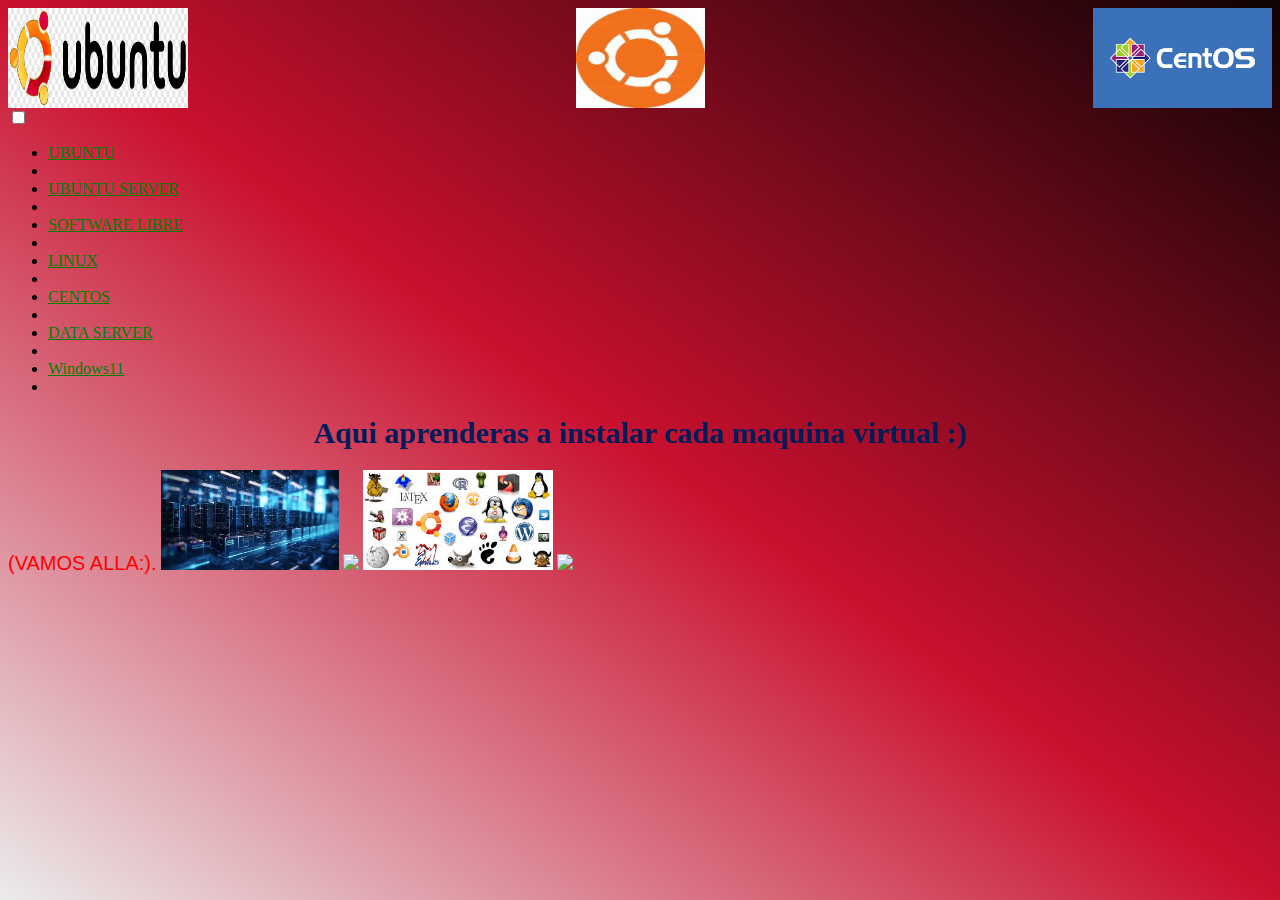
==== commit f1cf1f88: "Rename principal.html to index.html" ====
--- a/index.html
+++ b/index.html
@@ -2,11 +2,13 @@
 <html>
     <head>
         
-        <title> MAQUINA VIRTUALT </title>
-        <link rel="stylesheet" href="estilos7.css">
+        <title> MAQUINA VIRTUAL</title>
+        <link rel="stylesheet" href="estilos1.css">
         </head>
         <div class="formato-1">
-            <img class="imagen-1" src="img/wind11.png">
+        <img class="imagen-1" src="img/img1.png">
+        <img class="imagen-2" src="img/img2.jpg">
+        <img class="imagen-3" src="img/img3.png">
         </div>
         <body>
 
@@ -22,473 +24,37 @@
             <div class="resolución">
                 <div class="telefono">
                 </div>
-                
 
-                <div class="resmenu">
-                    <input type="checkbox">
-                    <nav>
-                        <ul>
-                            <li><a href="principal.html" style="color: green">inicio</a><li></li>
-                            <li><a href="ubuntu.html" style="color: green">UBUNTU</a><li>
-                            <li><a href="ubuntuserver.html" style="color: green">UBUNTU SERVER</a><li></li>
-                            <li><a href="softwarelibre.html" style="color: green">SOFTWARE LIBRE</a><li></li>
-                            <li><a href="linux.html" style="color: green" (236, 4, 4)">LINUX</a><li></li>
-                            <li><a href="CENTOS.html" style="color: green" (236, 4, 4)">CENTOS</a><li></li>
-                            <li><a href="dataserver.html" style="color: green"(255, 6, 6)">DATA SERVER</a><li></li>
-                            <li><a href="Windows11.html" style="color: green">Windows11</a><li></li>
-                            </ul>
-                            </nav>
-                            </div>
 
-                        
+            <div class="resmenu">
+                <input type="checkbox">
+                <nav>
+                    <ul>
+                        <li><a href="ubuntu.html" style="color: green">UBUNTU</a><li>
+                        <li><a href="ubuntuserver.html" style="color: green">UBUNTU SERVER</a><li></li>
+                        <li><a href="softwarelibre.html" style="color: green">SOFTWARE LIBRE</a><li></li>
+                        <li><a href="linux.html" style="color: green" (236, 4, 4)">LINUX</a><li></li>
+                        <li><a href="CENTOS.html" style="color: green" (236, 4, 4)">CENTOS</a><li></li>
+                        <li><a href="dataserver.html" style="color: green"(255, 6, 6)">DATA SERVER</a><li></li>
+                        <li><a href="Windows11.html" style="color: green">Windows11</a><li></li>
+                        </ul>
+                        </nav>
+                        </div>
+
+            <center>
+            <h1
+            style="color:rgb(0, 29, 90);
+            font-family: Times New Roman;
+            font-size: 30PX;"> Aqui aprenderas a instalar cada maquina virtual :) </h1>
+            </center>
+
+            <p1
+            style="color:rgb(255, 0, 0);
+            font-family: Arial;
+            font-size: 20px;">
+            (VAMOS ALLA:).</p1>
+            <img class="imagen-4" src="img/img4.jpg">
+            <img class="imagen-5" src="img/img5.png">
+            <img class="imagen-6" src="img/img6.jpg">
+            <img class="imagen-7" src="img/img7.webp">
             
-            <left>
-            <h1
-            style="color:black;
-            font-family: Times New Roman;
-            font-size: 30PX;"> WINDOWS 11. </h1>
-            </left>
-
-            <br>
-            <p1
-            style="color:black;
-            font-family: Arial;
-            font-size: 20px;"> Paso 1: (Abrir VirtualBox).</p1>
-
-            <br>
-            <p2
-            style="color:black;
-            font-family: Arial;
-            font-size: 15px;"> Comenzaremos abriendo VirtualBox, para asi seleccionar la opción de nuevo, y seleccionar nuestra ISO de windows que descargamos. </p2>
-
-            <br>
-            <left>
-            <img class="imagen-3" src="img/w1.jpg">
-            </left>
-
-            <br>
-            <p3
-            style="color:black;
-            font-family: Arial;
-            font-size: 20px;"> Paso 2:(Seleccionar ISO DE WINDOWS 11).</p3>
-            
-            <br>
-            <p4
-            style="color:black;
-            font-family: Arial;
-            font-size: 15px;"> Una vez seleccionada la opcion "Nuevo" se nos abrira una ventana en la cual seleccionaremos la ISO para asi agregarla. </p4>
-
-            <br>
-            <left>
-            <img class="imagen-4" src="img/w2.jpg">
-            </left>
-
-            <br>
-            <p5
-            style="color:black;
-            font-family: Arial;
-            font-size: 20px;"> Paso 3: (Seleccionar hizo para agregarla).</p5>
-
-            <br>
-            <p6
-            style="color:black;
-            font-family: Arial;
-            font-size: 15px;"> Se nos abrira a ventana de nuestros documentos donde nos mostrara las ISO que tengamos, en este caso seleccionaremos la ISO de Windows 11.</p6>
-
-            <br>
-            <left>
-            <img class="imagen-5" src="img/w3.jpg">
-            </left>
-
-            <br>
-            <p7
-            style="color:black;
-            font-family: Arial;
-            font-size: 20px;"> Paso 4: (Omitir instalacion desatendida).</p7>
-
-            <br>
-            <p8
-            style="color:black;
-            font-family: Arial;
-            font-size: 15px;"> Marcamos la opcion de omitir instalacion desatendida y damos en siguiente. </p8>
-
-            <br>
-            <left>
-            <img class="imgen-6" src="img/w4.jpg"> 
-            </left>
-
-            <br>
-            <p9
-            style="color: black;
-            font-family: Arial;
-            font-size: 20px;"> Paso 5: (Memoria y procesadores).</p9>
-
-            <br>
-            <p10
-            style="color:black;
-            font-family: Arial;
-            font-size: 15px;"> Cambiaremos la memoria base y el numero de procesadores si asi lo deseamos, en este caso pondremos ambas al maximo, ya que esta ISO es mas probable que se nos llegue a alentar la computadora. </p10>
-
-            <br>
-            <left>
-            <img class="imagen-7" src="img/w5.jpg">
-            </left>
-
-            <br>
-            <p11
-            style="color:black;
-            font-family: Arial;
-            font-size: 20px;"> Paso 6: (Disco virtual).</p11>
-
-            <br>
-            <p12
-            style="color:black;
-            font-family: Arial;
-            font-size: 15px;"> Al igual que en la memoria, se puede aumentar, pero igualmente en este caso se dejaran como esta por defecto. </p12>
-
-            <br>
-            <left>
-            <img class="imagen-8" src="img/w6.jpg">
-            </left>
-
-            <br>
-            <p12
-            style="color:black;
-            font-family: Arial;
-            font-size: 20px;"> Paso 7: (Terminar).</p12>
-
-            <br>
-            <p13
-            style="color:black;
-            font-family: Arial;
-            font-size: 15px;"> Se nos mostrara una ventana en donde se describe las caracteristicas que escogimos, una vez teniendo todo como lo pusimos, daremos en la opcion de Terminar. </p13>
-
-            <br>
-            <left>
-            <img class="imagen-9" src="img/w7.jpg">
-            </left>
-
-            <br>
-            <p14
-            style="color:black;
-            font-family: Arial;
-            text-decoration-style: 20px;"> Paso 8: (Ventana de inicio).</p14>
-
-            <br>
-            <p15
-            style="color:black;
-            font-family: Arial;
-            font-size: 15px;"> Terminando todos los ajustes de la maquina, nos mandara a la pagina de inicio, donde presionaremos en la opcion de iniciar, esto para que finalmentese pueda hacer la instalacion de Windows 11. </p15>
-
-            <br>
-            <left>
-            <img class="imagen-10" src="img/w8.jpg">
-            </left>
-
-            <br>
-            <p16
-            style="color:black;
-            font-family: Arial;
-            font-size: 20px;"> Paso 9: (Instalacion).</p16>
-
-            <br>
-            <p17
-            style="color:black;
-            font-family: Arial;
-            font-size: 15px;"> Al iniciar, nos mandara a un menu en donde debereos presionar cualquier tecla para que inicie y nos mande a la siguiente ventana. </p17>
-
-            <br>
-            <left>
-            <img class="imagen-11" src="img/w9.jpg">
-            </left>
-
-            <br>
-            <p18
-            style="color:black;
-            font-family: Arial;
-            font-size: 20px;"> Paso 10: (Idioma).</p18>
-
-            <br>
-            <p19
-            style="color:black;
-            font-family: Arial;
-            font-size: 15px;"> Una vez presionemos cualquier tecla, nos mandara a un menu, donde deberemos escoger el idioma, en este caso escogeremos el idioma ingles, las demas opciones las dejaremos tal cual estan, y presionaremos en la opcion de continuar. </p19>
-
-            <br>
-            <left>
-            <img class="imagen-12" src="img/w10.jpg"> 
-            </left>
-
-            <br>
-            <p20
-            style="color:black;
-            font-family: Arial;
-            font-size: 20px;"> Paso 11: (Ventana logo). </p20>
-            
-            <br>
-            <p21
-            style="color:black;
-            font-family: Arial;
-            font-size: 15px;"> Una vez seleccionado el idioma, nos mandara al logo y esperaremos a que nos mande a la siguiente ventana. </p21>
-
-            <br>
-            <left>
-            <img class="imagen-13" src="img/w11.jpg">
-            </left>
- 
-            <br>
-            <p21
-            style="color:black;
-            font-family: Arial;
-            font-size: 20px;"> Paso 12: (Seleccionar idioma de windows).</p21>
-
-            <br>
-            <p22
-            style="color:black;
-            font-family: Arial;
-            font-size: 15px;"> Al terminar de cargar la ventadel logo, nos saldra una nueva ventana para que escojamos el idioma que tendre windows 11, y finalmente daremos en Siguiente. </p22>
-
-            <br>
-            <left>
-            <img class="imagen-14" src="img/w12.jpg">
-            </left>
-
-            <br>
-            <p23
-            style="color:black;
-            font-family: Arial;
-            font-size: 20px;"> Paso 13: (Instalar).</p23>
-
-            <br>
-            <p24
-            style="color:black;
-            font-family: Arial;
-            font-size: 15px;"> Daremos en la opcion que dice Instalar ahora. </p24>
-
-            <br>
-            <left>
-            <img class="imagen -15" src="img/w13.jpg">
-            </left>
-
-            <br>
-            <p25
-            style="color:black;
-            font-family: Arial;
-            font-size: 20px;"> Paso 14: (Esperar). </p25>
-            
-            <br>
-            <p26
-            style="color:black;
-            font-family: Arial;
-            font-size: 15px;"> En esta nueva ventana solo tendremos que esperar a que cargue para que nos aparezca el siguiente paso a realizar. </p26>
-
-            <br>
-            <left>
-            <img class="imagen-16" src="img/w14.jpg">
-            </left>
-
-            <br>
-            <p27
-            style="color:black;
-            font-family: Arial;
-            font-size: 20px;"> Paso 15: (Activar windows). </p27>
-
-            <br>
-            <p28
-            style="color:black;
-            font-family: Arial;
-            font-size: 15px;"> Como no tenemos un activador, seleccionaremos la opcion que dice "No temgo una clave de producto". </p28>
-
-            <br>
-            <left>
-            <img class="imagen-17" src="img/w15.jpg">
-            </left>
-
-           <br>
-            <p29
-            style="color:black;
-            font-family: Arial;
-            font-size: 20px;"> Paso 16: (S.O). </p29>
-
-            <br>
-            <p30
-            style="color:black;
-            font-family: Arial;
-            font-size: 15px;"> Seleccionaremos un S.O que queraos instalar. </p30>
-
-            <br>
-            <left>
-            <img class="imagen-18" src="img/w16.jpg">
-            </left>
-
-            <br>
-            <p31
-            style="color:black;
-            font-family: Arial;
-            font-size: 20px;"> Paso 17: (Aceptar terminos). </p31>
-
-            <br>
-            <p32
-            style="color:black;
-            font-family: Arial;
-            font-size: 15px;"> Leer y aceptar los terminos y dar en siguiente. </p32>
-
-            <br>
-            <left>
-            <img class="imagen-19" src="img/w17.jpg">
-            </left>
-
-            <br>
-            <p33
-            style="color:black;
-            font-family: Arial;
-            font-size: 20px;"> Paso 18: (Seleccionartipo de Instalacion).</p33>
-
-            <br>
-            <p34
-            style="color:black;
-            font-family: Arial;
-            font-size: 15px;"> Seleccionaremos en la segunda opcion que dice: personalizada y esperaremos a que nos mande a la siguiente ventana. </p34>
-
-            <br>
-            <left>
-            <img class="imagen-20" src="img/w18.jpg">
-            </left>
-
-            <br>
-            <p35
-            style="color:black;
-            font-family: Arial;
-            font-size: 20px;"> Paso 19: (Nuevo). </p35>
-
-            <br>
-            <p36
-            style="color:black;
-            font-family: Arial;
-            font-size: 15px;"> Pondremos un nuevo espacio de almacenamiento y nos mandara a otra ventana, donde seleccionaremos la ultima unidad, para finalmente dar en siguiente.</p36>
-
-            <br>
-            <left>
-            <img class="imagen-21" src="img/w19.jpg">
-            <img class="imagen-22" src="img/w20.jpg">
-            </left>
-
-            <br>
-            <p37
-            style="color:black;
-            font-family: Arial;
-            font-size: 20px;"> Paso 20: (Instalacion).</p37>
-
-            <br>
-            <p38
-            style="color:black;
-            font-family: Arial;
-            font-size: 15px;"> Esperar a que termine la instalacion y esperar a que nos salga la otra venta que nos pedira reiniciar. </p38>
-
-            <br>
-            <left>
-            <img class="imagen-23" src="img/w21.jpg">
-            <img class="imagen-24" src="">
-            </left>
-
-            <br>
-            <p39
-            style="color:black;
-            font-family: Arial;
-            font-size: 20px;"> Paso 21: (logo).</p39>
-
-            <br>
-            <p40
-            style="color:black;
-            font-family: Arial;
-            font-size: 15px;"> Esperaremos a que se termine el logo para que nos pase a la siguiente ventana. </p40>
-
-            <br>
-            <left>
-            <img class="imagen-25" src="img/w22.jpg">
-            </left>
-
-            <br>
-            <p41
-            style="color:black;
-            font-family: Arial;
-            font-size: 20px;"> Paso 22: (Opciones).</p41>
-
-            <br>
-            <p42
-            style="color:black;
-            font-family: Arial;
-            font-size: 15px;"> Seleccionaremos la opcion que dice: "Opciones de inicio de sesion" para que despues podamos ingresar una cuenta. </p42>
-
-            <br>
-            <left>
-            <img class="imagen-26" src="img/w23.jpg">
-            </left>
-
-            <br>
-            <p43
-            style="color:black;
-            font-family: Arial;
-            font-size: 20px;"> Paso 23: (Cuenta sin conexion).</p43>
-
-            <br>
-            <p44
-            style="color:black;
-            font-family: Arial;
-            font-size: 15px;"> Seleccionaremos en la opcion que nos dice: "Cuenta sin conexion". </p44>
-
-            <br>
-            <left>
-            <img class="imagen-27" src="img/w24.jpg">
-            </left>
-
-            <br>
-            <p45
-            style="color:black;
-            font-family: Arial;
-            font-size: 20px;"> Paso 24: (Omitir).</p45>
-
-            <br>
-            <p46
-            style="color:black;
-            font-family: Arial;
-            font-size: 15px;"> Omitiremos todo lo que nos sugiere Windows. </p46>
-
-            <br>
-            <left>
-            <img class="imagen-28" src="img/w25.jpg">
-            </left>
-
-            <br>
-            <p47
-            style="color:black;
-            font-family: Arial;
-            font-size: 20px;"> Paso 25: (Nombre).</p47>
-
-            <br>
-            <p48
-            style="color:black;
-            font-family: Arial;
-            font-size: 15px;"> En esta ventana colocaremos nuestro nombre para proceder con el siguiente paso. </p48>
-
-            <br>
-            <left>
-            <img class="imagen-29" src="img/w26.jpg">
-            </left>
-
-            <br>
-            <p49
-            style="color:black;
-            font-family: Arial;
-            font-size: 20px;"> Paso 26: (Finalizacion de la instalacion).</p49>
-
-            <br>
-            <p50
-            style="color:black;
-            font-family: Arial;
-            font-size: 15px;"> Esperaremos a que la pantalla se quite para dar por terminada la instalacion. </p50>
-
-            <br>
-            <left>
-            <img class="imagen-30" src="img/w27.jpg">
-            </left>
--- a/estilos1.css
+++ b/estilos1.css
@@ -0,0 +1,72 @@
+@media (max-width: 767px){
+    .dekstop{
+        display: none;
+    }
+    .tablet{
+        display: none;
+    }
+}
+
+@media (min-width: 768px) and (max-width: 990px){
+    .dekstop{
+        display: none;
+    }
+    .telefono{
+        display: none;
+    }
+}
+
+@media (min-width: 991px){
+    .tablet{
+        display: none;
+    }
+    .telefono{
+        display: none;
+    }
+}
+
+.formato-1{
+    display:flex;
+    justify-content: space-between;
+}
+
+.imagen-1{
+    width: 180px;
+    height: 100px;
+}
+
+.imagen-2{
+    width: 18 0px;
+    height: 100px;
+}
+
+.imagen-3{
+    width: 18 0px;
+    height: 100px;
+}
+
+.imagen-4{
+    width: 18 0px;
+    height: 100px;
+}
+
+.imagen-5{
+    width: 18 0px;
+    height: 100px;
+}
+
+.imagen-6{
+    width: 18 0px;
+    height: 100px;
+}
+.imagen-7{
+    width: 18 0px;
+    height: 100px;
+}
+
+body{
+    background-image: linear-gradient(to top right, rgb(235, 235, 235), rgb(202, 16, 47) 50%, rgb(14, 3, 3));
+    background-size: cover;
+    background-position: center;
+    background-attachment: fixed;
+}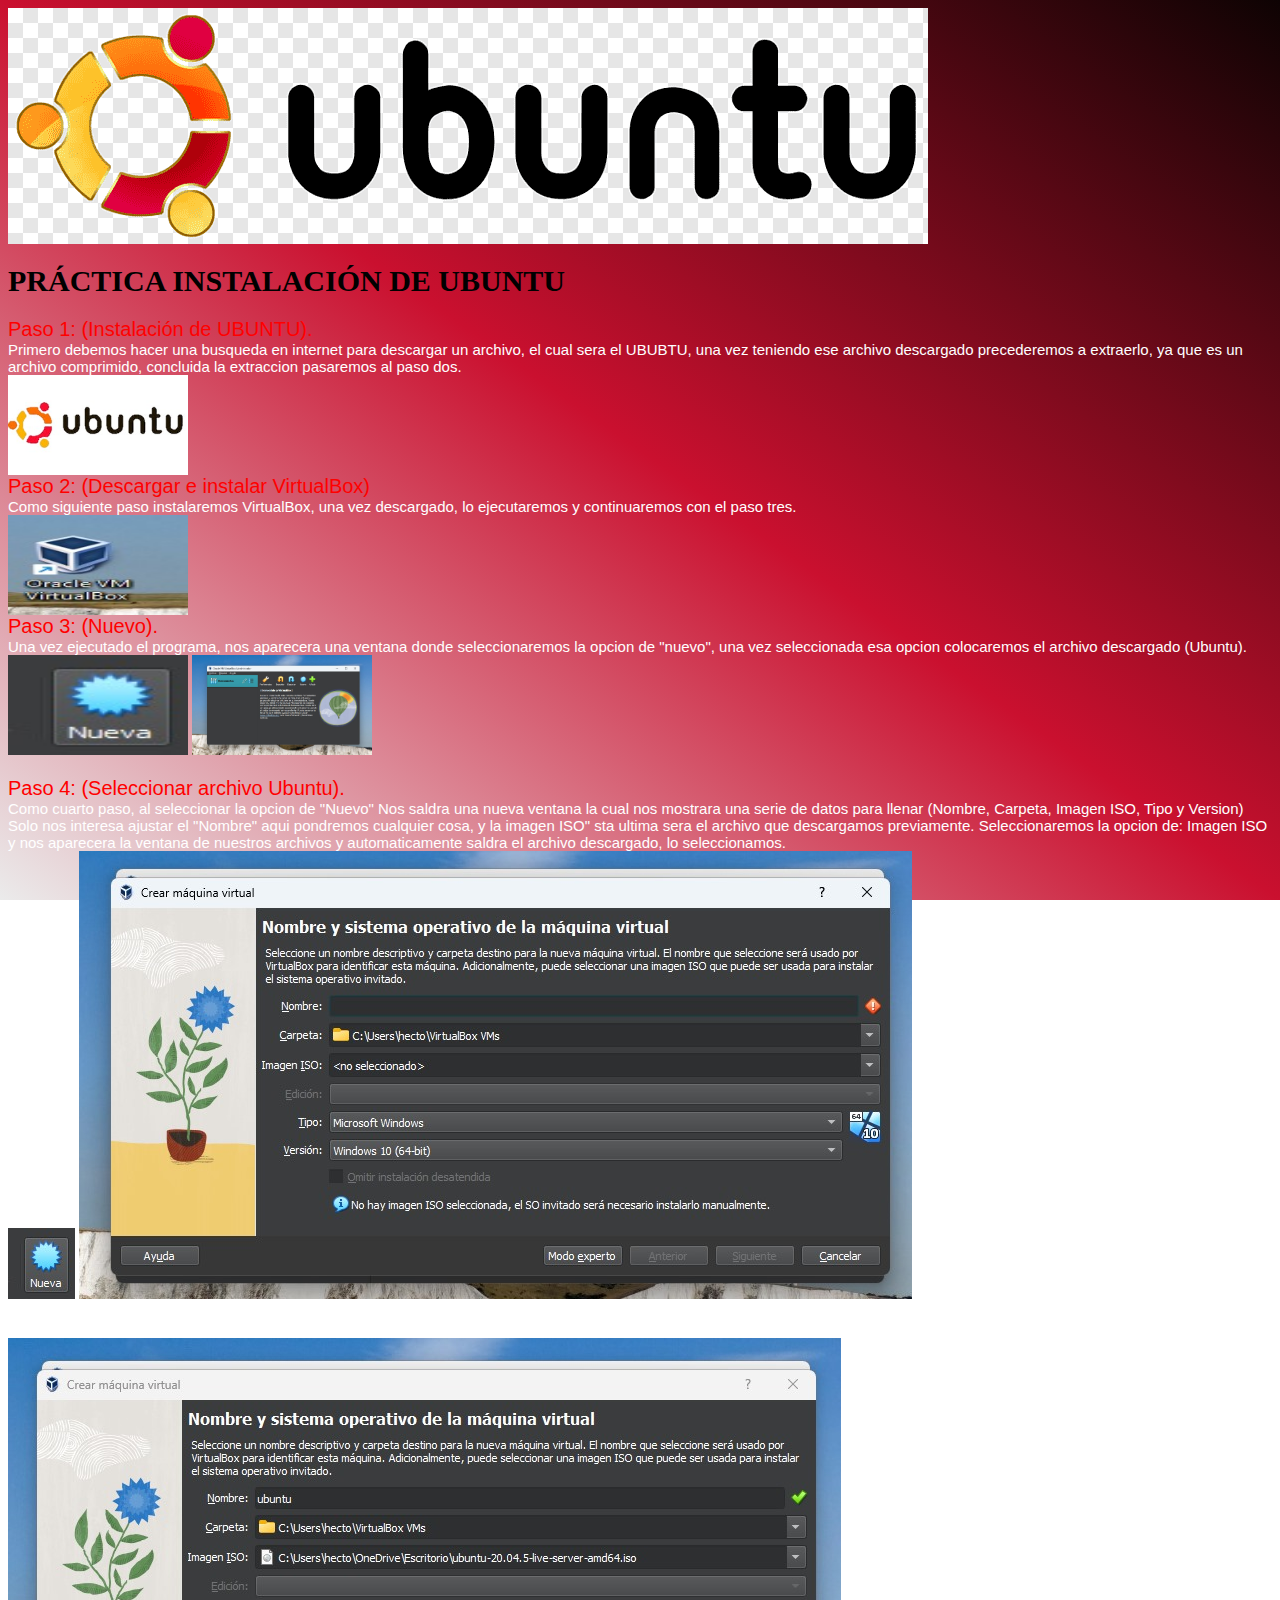
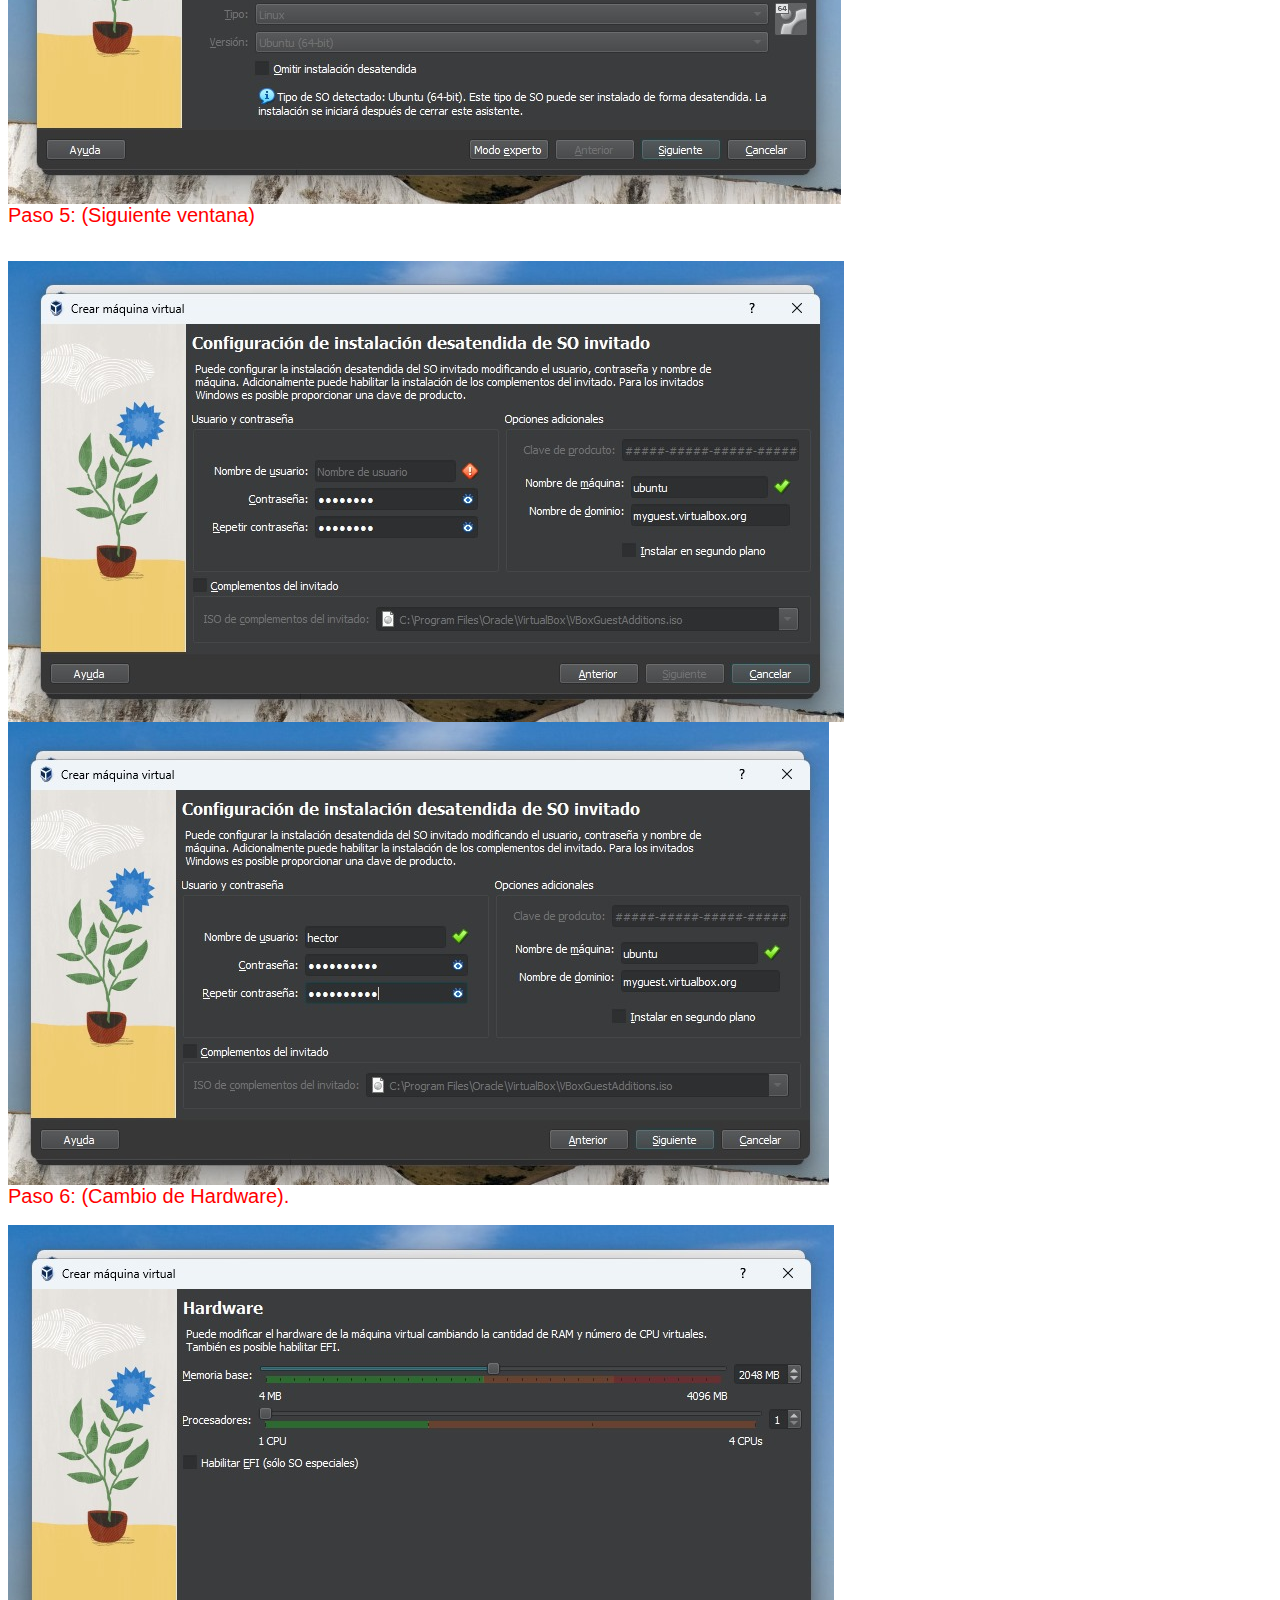
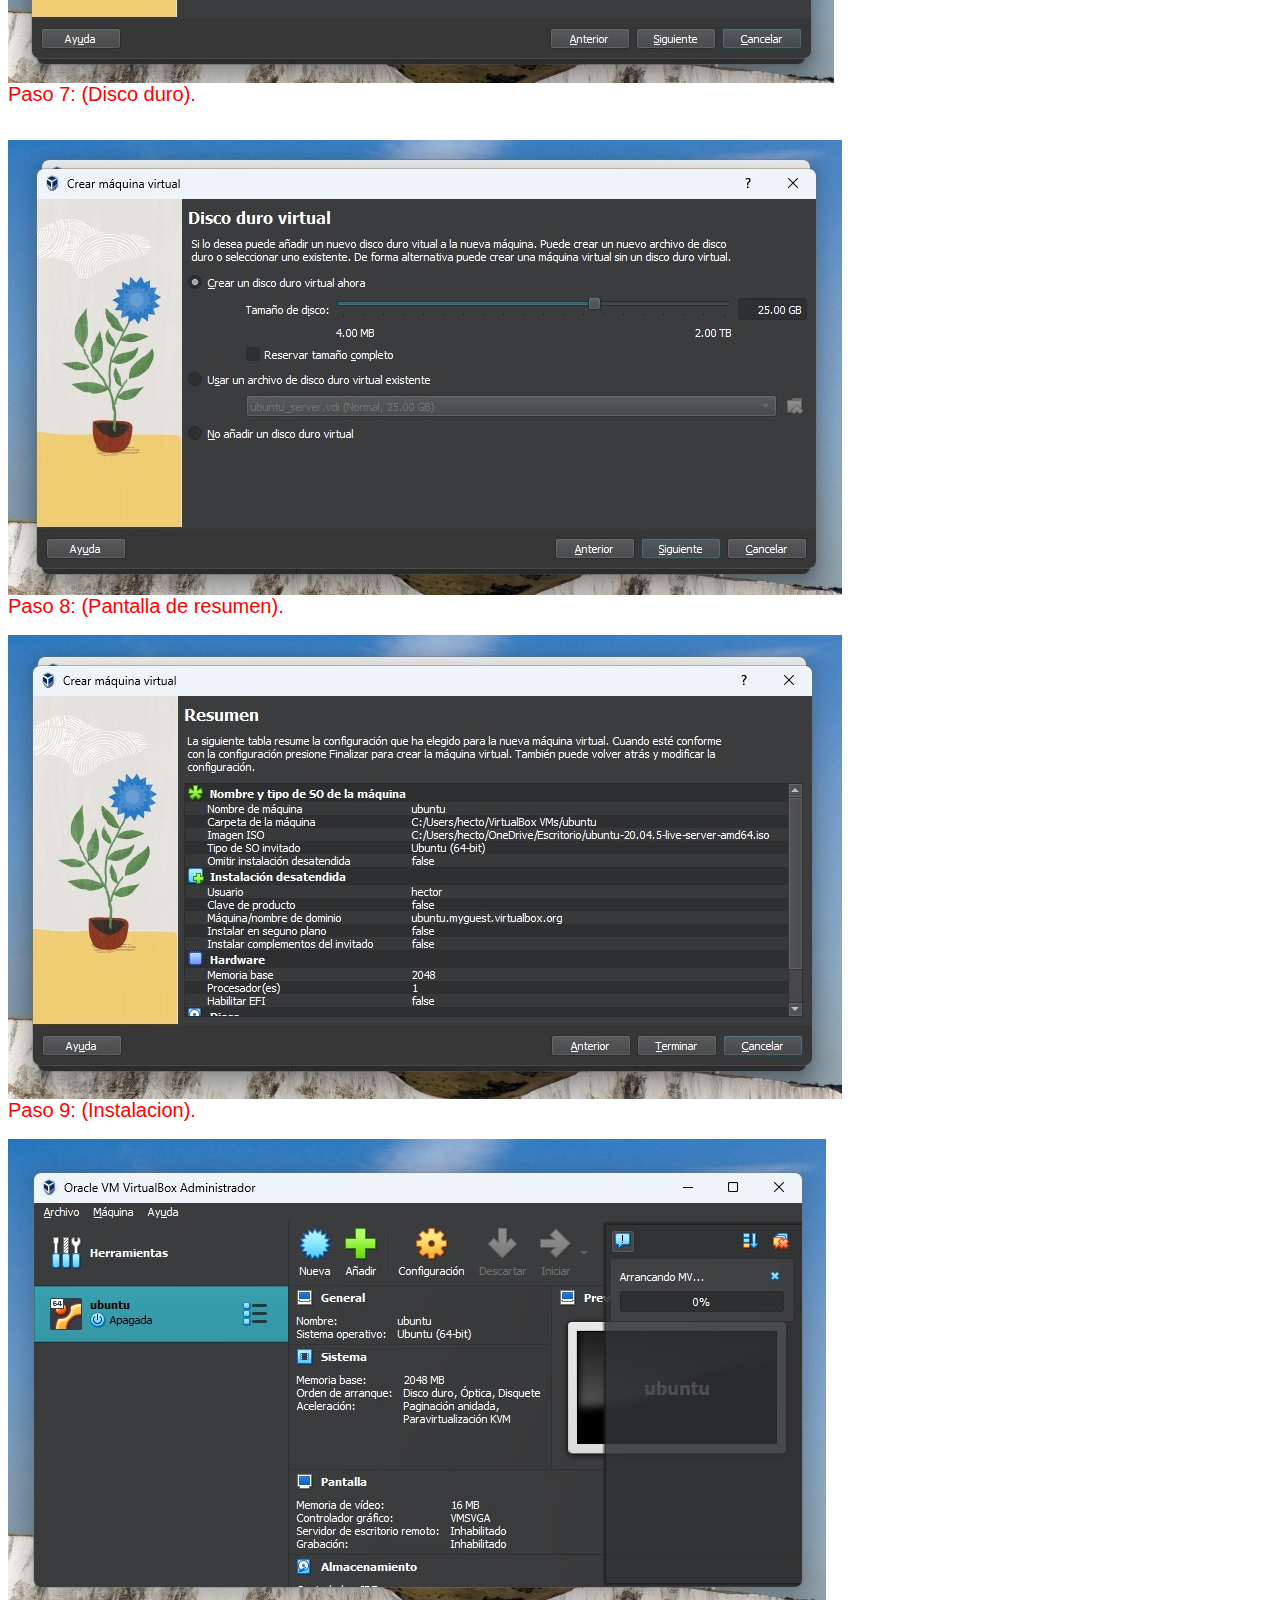
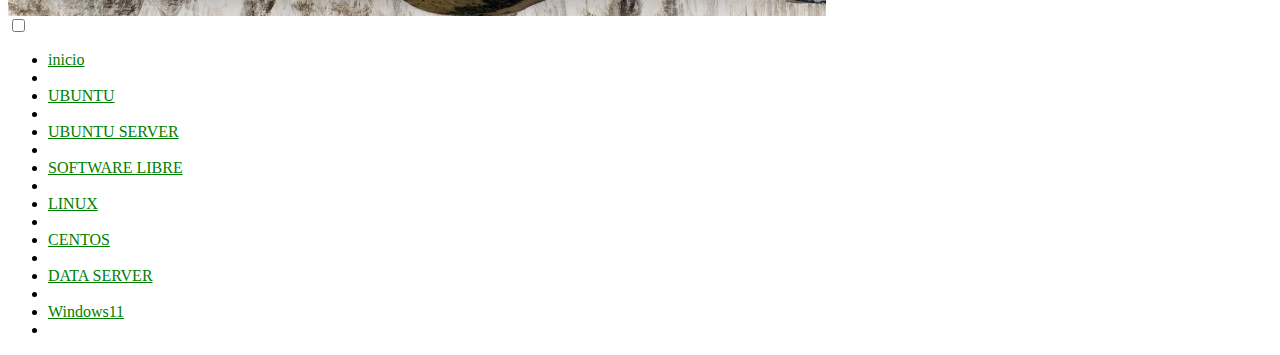
==== commit 0d6017be: "Rename ubuntu.html to index.html" ====
--- a/index.html
+++ b/index.html
@@ -1,17 +1,13 @@
-<!DOCTYPE html>
 <html>
     <head>
         
-        <title> MAQUINA VIRTUAL</title>
-        <link rel="stylesheet" href="estilos1.css">
+        <title> MAQUINA VIRTUAL </title>
+        <link rel="stylesheet" href="estilos2.css">
         </head>
         <div class="formato-1">
         <img class="imagen-1" src="img/img1.png">
-        <img class="imagen-2" src="img/img2.jpg">
-        <img class="imagen-3" src="img/img3.png">
         </div>
         <body>
-
 
             <div class="resolución">
                 <div class="desktop">
@@ -25,11 +21,191 @@
                 <div class="telefono">
                 </div>
 
-
+                <h1
+            style="color:rgb(0, 0, 0);
+            font-family: Times New Roman;
+            font-size: 30PX;"> PRÁCTICA INSTALACIÓN DE UBUNTU </h1>
+            </left>
+
+            <p1
+            style="color:rgb(255, 0, 0);
+            font-family: Arial;
+            font-size: 20px;">
+            Paso 1: (Instalación de UBUNTU).</p1>
+
+            <br>
+            <p2
+            style="color: white;
+            font-family: Arial;
+            font-size: 15px;">
+            Primero debemos hacer una busqueda en internet para descargar un archivo, el cual sera el UBUBTU, una vez teniendo ese archivo descargado precederemos a extraerlo, ya que es un archivo comprimido, concluida la extraccion pasaremos al paso dos.</p2>
+
+            <br>
+            <left>
+            <img class="imagen-3"src="img/ubu1.jpg">
+            </left>
+        
+            <br>
+            <p3
+            style="color:rgb(255, 0, 0);
+            font-family: Arial;
+            font-size: 20px;"> 
+            Paso 2: (Descargar e instalar VirtualBox)</p3>
+
+            <br>
+            <p4
+            style="color: white;
+            font-family: Arial;
+            font-size: 15px;"> Como siguiente paso instalaremos VirtualBox, una vez descargado, lo ejecutaremos y continuaremos con el paso tres.</p4>
+
+            <br>
+            <left>
+            <img class="imagen-4" src="img/ubu2.jpg">
+            </left>
+
+            <br>
+            <p5
+            style="color:rgb(255, 0, 0);
+            font-family: Arial;
+            font-size: 20px;"> Paso 3: (Nuevo).</p5>
+
+            <br>
+            <p6
+            style="color: white;
+            font-family: Arial;
+            font-size: 15px;"> Una vez ejecutado el programa, nos aparecera una ventana donde seleccionaremos la opcion de "nuevo", una vez seleccionada esa opcion colocaremos el archivo descargado (Ubuntu).</p6>
+
+            <br>
+            <left>
+            <div class="formato-2">
+            <img class="imagen-5" src="img/ubu3.jpg">
+            <img class="imagen-6" src="img/ubu4.jpg">
+            </div>
+            </left> 
+
+            <br>
+            <p7
+            style="color:rgb(255, 0, 0);
+            font-family: Arial;
+            font-size: 20px;"> Paso 4: (Seleccionar archivo Ubuntu).</p7>
+
+            <br>
+            <p8
+            style="color: white;
+            font-family: Arial;
+            font-size: 15px;"> Como cuarto paso, al seleccionar la opcion de "Nuevo" Nos saldra una nueva ventana la cual nos mostrara una serie de datos para llenar (Nombre, Carpeta, Imagen ISO, Tipo y Version) Solo nos interesa ajustar el "Nombre" aqui pondremos cualquier cosa, y la imagen ISO" sta ultima sera el archivo que descargamos previamente.
+            Seleccionaremos la opcion de: Imagen ISO y nos aparecera la ventana de nuestros archivos y automaticamente saldra el archivo descargado, lo seleccionamos.</p8>
+
+            <br>
+            <left>
+            <div class="formato-3">
+            <img class="imagen-7" src="img/ubu3.jpg">
+            <img class="imagen-8" src="img/ubu5.jpg">
+            </div>
+            </left>
+
+            <br>
+            <p9
+            style="color: white;
+            font-family: Arial;
+            font-size: 15px;"> Hecho el paso anterior, quedara de la siguiente manera, asi como se muetra en la siguiente imagen.</p9>
+
+            <br>
+            <left>
+            <img class="imagen-9" src="img/ubu6.jpg">
+            </left>
+
+            <br>
+            <p10
+            style="color:rgb(255, 0, 0);
+            font-family: Arial;
+            font-size: 20px;"> Paso 5: (Siguiente ventana) </p10>
+
+            <br>
+            <P11
+            style="color:white;
+            font-family: Arial;
+            font-size: 15px;"> Al darle siguinete nos mostrara una ventana nueva, la cual sera nuestro usuario y contraseña, deberemos recordar que fue lo que pusimos, ya que mas adelante lo ocuparemos.Finalmente tendra que quedar de la sigueinte anera.</P11>
+
+            <br>
+            <left>
+            <img class="imagen-10" src="img/ubu7.jpg">
+            <img class="imagen-11" src="img/ubuuuu.jpg">
+            </left>
+
+            <br>
+            <p12
+            style="color: rgb(255, 0, 0);
+            font-family: Arial;
+            font-size: 20px;"> Paso 6: (Cambio de Hardware). </p12>
+
+            <br>
+            <p13
+            style="color: white;
+            font-family: Arial;
+            font-size: 15px;"> En esta ventana nos muestra una opcion por si queremos cambiar el Hardware de nuestra maquina virtual, ya sea la memoria o los procesadores. En este caso, djamos todo como está</p13>
+
+            <br>
+            <left>
+            <img class="imagen-12" src="img/ubupa6.jpg">
+            </left>
+
+            <br>
+            <P14
+            style="color: rgb(255, 0, 0);
+            font-family: Arial;
+            font-size: 20px;"> Paso 7: (Disco duro). </P14>
+
+            <br>
+            <p15
+            style="color: white;
+            font-family: Arial;
+            font-size: 15px;"> Una vez seleccionado como queremos el Hardware, procederemos a pasar a la otra ventana, la cual es el cambio de disco duro; Al igual que el hardware, lo dejremos tal cual lo tenemos por defecto y pasaremos a la siguiente imagen. </p15>
+
+            <br>
+            <left>
+            <img class="imagen-13" src="img/ubu77.jpg">
+            </left>
+
+            <br>
+            <p16
+            style="color: rgb(255, 0, 0);
+            font-family: Arial;
+            font-size: 20px;"> Paso 8: (Pantalla de resumen). </p16>
+
+            <br>
+            <p17
+            style="color: white;
+            font-family: Arial;
+            font-size: 15px;"> En la pantalla de resumen solo nos mostrara lo que seleccionamos, asi que no seleccionaremos nada, solo pondremos terminar.</p17>
+
+            <br>
+            <left>
+            <img class="imagen-14" src="img/ubu8.jpg">
+            </left>
+
+            <br>
+            <p18
+            style="color: rgb(255, 0, 0);
+            font-family: Arial;
+            font-size: 20px;"> Paso 9: (Instalacion). </p18>
+
+            <br>
+            <p19
+            style="color: white;
+            font-family: Arial;
+            font-size: 15px;"> Esperaremos a que se instale, para despues abrir, hacer descargas y modificaciones de idioma etc. </p19>
+
+            <br>
+            <left>
+            <img class="imagen-15" src="img/ubu9.jpg">
+            </left>
+            
             <div class="resmenu">
                 <input type="checkbox">
                 <nav>
                     <ul>
+                        <li><a href="principal.html" style="color: green">inicio</a><li></li>
                         <li><a href="ubuntu.html" style="color: green">UBUNTU</a><li>
                         <li><a href="ubuntuserver.html" style="color: green">UBUNTU SERVER</a><li></li>
                         <li><a href="softwarelibre.html" style="color: green">SOFTWARE LIBRE</a><li></li>
@@ -41,20 +217,6 @@
                         </nav>
                         </div>
 
-            <center>
-            <h1
-            style="color:rgb(0, 29, 90);
-            font-family: Times New Roman;
-            font-size: 30PX;"> Aqui aprenderas a instalar cada maquina virtual :) </h1>
-            </center>
-
-            <p1
-            style="color:rgb(255, 0, 0);
-            font-family: Arial;
-            font-size: 20px;">
-            (VAMOS ALLA:).</p1>
-            <img class="imagen-4" src="img/img4.jpg">
-            <img class="imagen-5" src="img/img5.png">
-            <img class="imagen-6" src="img/img6.jpg">
-            <img class="imagen-7" src="img/img7.webp">
             
+            </body>
+            </html>
--- a/estilos2.css
+++ b/estilos2.css
@@ -0,0 +1,57 @@
+@media (max-width: 767px){
+    .dekstop{
+        display: none;
+    }
+    .tablet{
+        display: none;
+    }
+}
+
+@media (min-width: 768px) and (max-width: 990px){
+    .dekstop{
+        display: none;
+    }
+    .telefono{
+        display: none;
+    }
+}
+
+@media (min-width: 991px){
+    .tablet{
+        display: none;
+    }
+    .telefono{
+        display: none;
+    }
+}
+
+.formato-1{
+    display:flex;
+    justify-content: space-between;
+}
+
+.imagen-3{
+    width: 180px;
+    height: 100px;
+}
+
+.imagen-4{
+    width: 180px;
+    height: 100px;
+}
+
+.imagen-5{
+    width: 180px;
+    height: 100px;
+}
+
+.imagen-6{
+    width: 180px;
+    height: 100px;
+}
+body{
+    background-image: linear-gradient(to top right, rgb(235, 235, 235), rgb(202, 16, 47) 50%, rgb(14, 3, 3));
+    background-size: cover;
+    background-position: center;
+    background-attachment: fixed;
+}